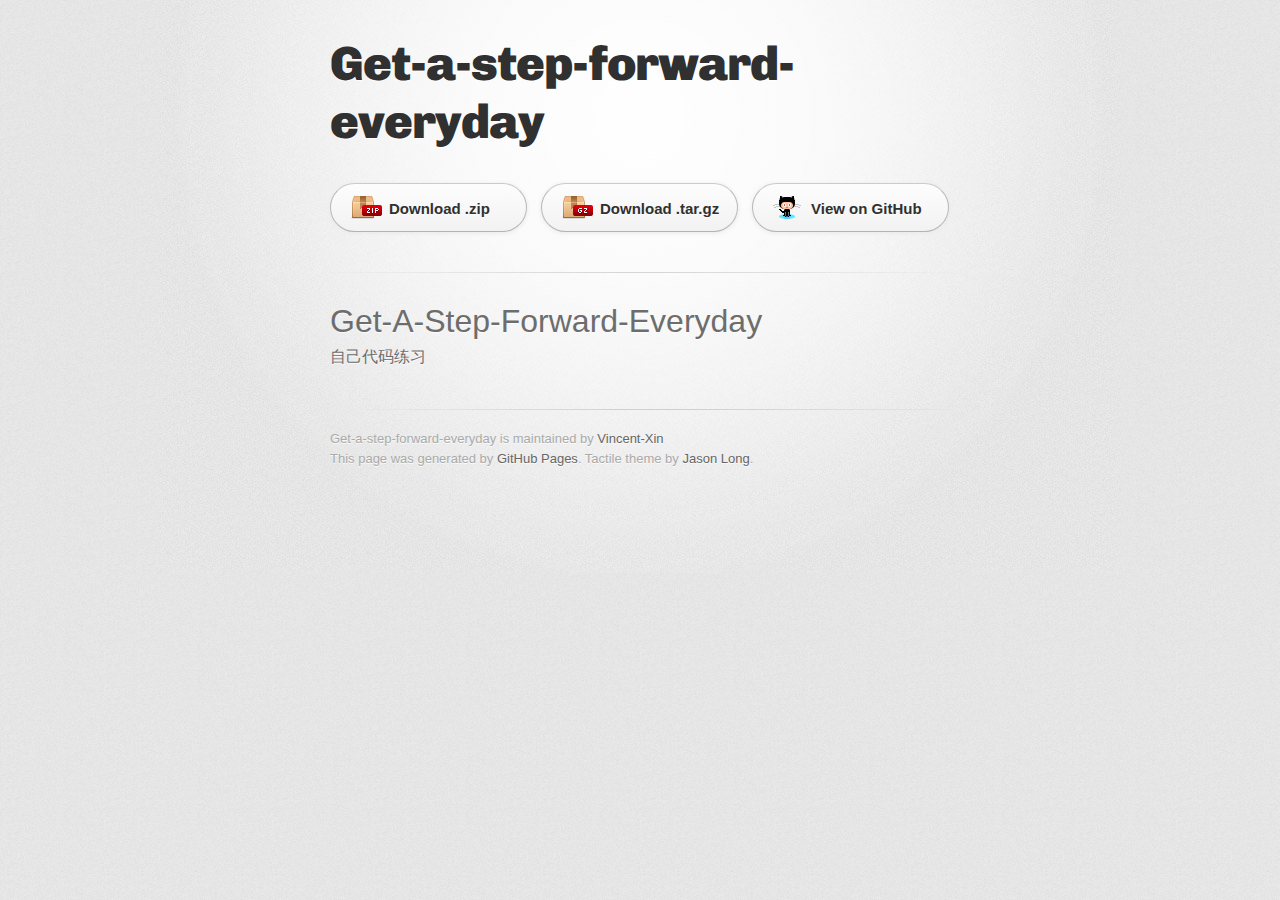
==== index.html @ e9d1990a "Create gh-pages branch via GitHub" ====
<!DOCTYPE html>
<html>
  <head>
    <meta charset='utf-8'>
    <meta http-equiv="X-UA-Compatible" content="chrome=1">
    <link href='https://fonts.googleapis.com/css?family=Chivo:900' rel='stylesheet' type='text/css'>
    <link rel="stylesheet" type="text/css" href="stylesheets/stylesheet.css" media="screen">
    <link rel="stylesheet" type="text/css" href="stylesheets/github-dark.css" media="screen">
    <link rel="stylesheet" type="text/css" href="stylesheets/print.css" media="print">
    <!--[if lt IE 9]>
    <script src="//html5shiv.googlecode.com/svn/trunk/html5.js"></script>
    <![endif]-->
    <title>Get-a-step-forward-everyday by Vincent-Xin</title>
  </head>

  <body>
    <div id="container">
      <div class="inner">

        <header>
          <h1>Get-a-step-forward-everyday</h1>
          <h2></h2>
        </header>

        <section id="downloads" class="clearfix">
          <a href="https://github.com/Vincent-Xin/Get-A-Step-Forward-Everyday/zipball/master" id="download-zip" class="button"><span>Download .zip</span></a>
          <a href="https://github.com/Vincent-Xin/Get-A-Step-Forward-Everyday/tarball/master" id="download-tar-gz" class="button"><span>Download .tar.gz</span></a>
          <a href="https://github.com/Vincent-Xin/Get-A-Step-Forward-Everyday" id="view-on-github" class="button"><span>View on GitHub</span></a>
        </section>

        <hr>

        <section id="main_content">
          <h1>
<a id="get-a-step-forward-everyday" class="anchor" href="#get-a-step-forward-everyday" aria-hidden="true"><span aria-hidden="true" class="octicon octicon-link"></span></a>Get-A-Step-Forward-Everyday</h1>

<p>自己代码练习</p>
        </section>

        <footer>
          Get-a-step-forward-everyday is maintained by <a href="https://github.com/Vincent-Xin">Vincent-Xin</a><br>
          This page was generated by <a href="https://pages.github.com">GitHub Pages</a>. Tactile theme by <a href="https://twitter.com/jasonlong">Jason Long</a>.
        </footer>

        
      </div>
    </div>
  </body>
</html>
---- stylesheets/stylesheet.css ----
/* http://meyerweb.com/eric/tools/css/reset/
   v2.0 | 20110126
   License: none (public domain)
*/
html, body, div, span, applet, object, iframe,
h1, h2, h3, h4, h5, h6, p, blockquote, pre,
a, abbr, acronym, address, big, cite, code,
del, dfn, em, img, ins, kbd, q, s, samp,
small, strike, strong, sub, sup, tt, var,
b, u, i, center,
dl, dt, dd, ol, ul, li,
fieldset, form, label, legend,
table, caption, tbody, tfoot, thead, tr, th, td,
article, aside, canvas, details, embed,
figure, figcaption, footer, header, hgroup,
menu, nav, output, ruby, section, summary,
time, mark, audio, video {
	padding: 0;
	margin: 0;
	font: inherit;
	font-size: 100%;
	vertical-align: baseline;
	border: 0;
}
/* HTML5 display-role reset for older browsers */
article, aside, details, figcaption, figure,
footer, header, hgroup, menu, nav, section {
	display: block;
}
body {
	line-height: 1;
}
ol, ul {
	list-style: none;
}
blockquote, q {
	quotes: none;
}
blockquote:before, blockquote:after,
q:before, q:after {
	content: '';
	content: none;
}
table {
	border-spacing: 0;
	border-collapse: collapse;
}

/* LAYOUT STYLES */
body {
  font-family: 'Helvetica Neue', Helvetica, Arial, serif;
  font-size: 1em;
  line-height: 1.5;
  color: #6d6d6d;
  text-shadow: 0 1px 0 rgba(255, 255, 255, 0.8);
  background: #e7e7e7 url(../images/body-bg.png) 0 0 repeat;
}

a {
  color: #d5000d;
}
a:hover {
  color: #c5000c;
}

header {
  padding-top: 35px;
  padding-bottom: 25px;
}

header h1 {
  font-family: 'Chivo', 'Helvetica Neue', Helvetica, Arial, serif;
  font-size: 48px; font-weight: 900;
  line-height: 1.2;
  color: #303030;
  letter-spacing: -1px;
}

header h2 {
  font-size: 24px;
  font-weight: normal;
  line-height: 1.3;
  color: #aaa;
  letter-spacing: -1px;
}

#container {
  min-height: 595px;
  background: transparent url(../images/highlight-bg.jpg) 50% 0 no-repeat;
}

.inner {
  width: 620px;
  margin: 0 auto;
}

#container .inner img {
  max-width: 100%;
}

#downloads {
  margin-bottom: 40px;
}

a.button {
  display: block;
  float: left;
  width: 179px;
  padding: 12px 8px 12px 8px;
  margin-right: 14px;
  font-size: 15px;
  font-weight: bold;
  line-height: 25px;
  color: #303030;
  background: #fdfdfd; /* Old browsers */
  background: -moz-linear-gradient(top,  #fdfdfd 0%, #f2f2f2 100%); /* FF3.6+ */
  background: -webkit-gradient(linear, left top, left bottom, color-stop(0%,#fdfdfd), color-stop(100%,#f2f2f2)); /* Chrome,Safari4+ */
  background: -webkit-linear-gradient(top,  #fdfdfd 0%,#f2f2f2 100%); /* Chrome10+,Safari5.1+ */
  background: -o-linear-gradient(top,  #fdfdfd 0%,#f2f2f2 100%); /* Opera 11.10+ */
  background: -ms-linear-gradient(top,  #fdfdfd 0%,#f2f2f2 100%); /* IE10+ */
  background: linear-gradient(top,  #fdfdfd 0%,#f2f2f2 100%); /* W3C */
  filter: progid:DXImageTransform.Microsoft.gradient( startColorstr='#fdfdfd', endColorstr='#f2f2f2',GradientType=0 ); /* IE6-9 */
  border-top: solid 1px #cbcbcb;
  border-right: solid 1px #b7b7b7;
  border-bottom: solid 1px #b3b3b3;
  border-left: solid 1px #b7b7b7;
  border-radius: 30px;
  -webkit-box-shadow: 10px 10px 5px #888;
  -moz-box-shadow: 10px 10px 5px #888;
  box-shadow: 0px 1px 5px #e8e8e8;
  -moz-border-radius: 30px;
  -webkit-border-radius: 30px;
}
a.button:hover {
  background: #fafafa; /* Old browsers */
  background: -moz-linear-gradient(top,  #fdfdfd 0%, #f6f6f6 100%); /* FF3.6+ */
  background: -webkit-gradient(linear, left top, left bottom, color-stop(0%,#fdfdfd), color-stop(100%,#f6f6f6)); /* Chrome,Safari4+ */
  background: -webkit-linear-gradient(top,  #fdfdfd 0%,#f6f6f6 100%); /* Chrome10+,Safari5.1+ */
  background: -o-linear-gradient(top,  #fdfdfd 0%,#f6f6f6 100%); /* Opera 11.10+ */
  background: -ms-linear-gradient(top,  #fdfdfd 0%,#f6f6f6 100%); /* IE10+ */
  background: linear-gradient(top,  #fdfdfd 0%,#f6f6f6, 100%); /* W3C */
  filter: progid:DXImageTransform.Microsoft.gradient( startColorstr='#fdfdfd', endColorstr='#f6f6f6',GradientType=0 ); /* IE6-9 */
  border-top: solid 1px #b7b7b7;
  border-right: solid 1px #b3b3b3;
  border-bottom: solid 1px #b3b3b3;
  border-left: solid 1px #b3b3b3;
}

a.button span {
  display: block;
  height: 23px;
  padding-left: 50px;
}

#download-zip span {
  background: transparent url(../images/zip-icon.png) 12px 50% no-repeat;
}
#download-tar-gz span {
  background: transparent url(../images/tar-gz-icon.png) 12px 50% no-repeat;
}
#view-on-github span {
  background: transparent url(../images/octocat-icon.png) 12px 50% no-repeat;
}
#view-on-github {
  margin-right: 0;
}

code, pre {
  margin-bottom: 30px;
  font-family: Monaco, "Bitstream Vera Sans Mono", "Lucida Console", Terminal;
  font-size: 14px;
  color: #222;
}

code {
  padding: 0 3px;
  background-color: #f2f2f2;
  border: solid 1px #ddd;
}

pre {
  padding: 20px;
  overflow: auto;
  color: #f2f2f2;
  text-shadow: none;
  background: #303030;
}
pre code {
  padding: 0;
  color: #f2f2f2;
  background-color: #303030;
  border: none;
}

ul, ol, dl {
  margin-bottom: 20px;
}


/* COMMON STYLES */

hr {
  height: 1px;
  padding-bottom: 1em;
  margin-top: 1em;
  line-height: 1px;
  background: transparent url('../images/hr.png') 50% 0 no-repeat;
  border: none;
}

strong {
  font-weight: bold;
}

em {
  font-style: italic;
}

table {
  width: 100%;
  border: 1px solid #ebebeb;
}

th {
  font-weight: 500;
}

td {
  font-weight: 300;
  text-align: center;
  border: 1px solid #ebebeb;
}

form {
  padding: 20px;
  background: #f2f2f2;

}


/* GENERAL ELEMENT TYPE STYLES */

h1 {
  font-size: 32px;
}

h2 {
  margin-bottom: 8px;
  font-size: 22px;
  font-weight: bold;
  color: #303030;
}

h3 {
  margin-bottom: 8px;
  font-size: 18px;
  font-weight: bold;
  color: #d5000d;
}

h4 {
  font-size: 16px;
  font-weight: bold;
  color: #303030;
}

h5 {
  font-size: 1em;
  color: #303030;
}

h6 {
  font-size: .8em;
  color: #303030;
}

p {
  margin-bottom: 20px;
  font-weight: 300;
}

a {
  text-decoration: none;
}

p a {
  font-weight: 400;
}

blockquote {
  padding: 0 0 0 30px;
  margin-bottom: 20px;
  font-size: 1.6em;
  border-left: 10px solid #e9e9e9;
}

ul li {
  list-style-position: inside;
  list-style: disc;
  padding-left: 20px;
}

ol li {
  list-style-position: inside;
  list-style: decimal;
  padding-left: 3px;
}

dl dt {
  color: #303030;
}

footer {
  padding-top: 20px;
  padding-bottom: 30px;
  margin-top: 40px;
  font-size: 13px;
  color: #aaa;
  background: transparent url('../images/hr.png') 0 0 no-repeat;
}

footer a {
  color: #666;
}
footer a:hover {
  color: #444;
}

/* MISC */
.clearfix:after {
  display: block;
  height: 0;
  clear: both;
  visibility: hidden;
  content: '.';
}

.clearfix {display: inline-block;}
* html .clearfix {height: 1%;}
.clearfix {display: block;}

/* #Media Queries
================================================== */

/* Smaller than standard 960 (devices and browsers) */
@media only screen and (max-width: 959px) { }

/* Tablet Portrait size to standard 960 (devices and browsers) */
@media only screen and (min-width: 768px) and (max-width: 959px) { }

/* All Mobile Sizes (devices and browser) */
@media only screen and (max-width: 767px) {
  header {
    padding-top: 10px;
    padding-bottom: 10px;
  }
  #downloads {
    margin-bottom: 25px;
  }
  #download-zip, #download-tar-gz {
    display: none;
  }
  .inner {
    width: 94%;
    margin: 0 auto;
  }
}

/* Mobile Landscape Size to Tablet Portrait (devices and browsers) */
@media only screen and (min-width: 480px) and (max-width: 767px) { }

/* Mobile Portrait Size to Mobile Landscape Size (devices and browsers) */
@media only screen and (max-width: 479px) { }
---- stylesheets/github-dark.css ----
/*
The MIT License (MIT)

Copyright (c) 2016 GitHub, Inc.

Permission is hereby granted, free of charge, to any person obtaining a copy
of this software and associated documentation files (the "Software"), to deal
in the Software without restriction, including without limitation the rights
to use, copy, modify, merge, publish, distribute, sublicense, and/or sell
copies of the Software, and to permit persons to whom the Software is
furnished to do so, subject to the following conditions:

The above copyright notice and this permission notice shall be included in all
copies or substantial portions of the Software.

THE SOFTWARE IS PROVIDED "AS IS", WITHOUT WARRANTY OF ANY KIND, EXPRESS OR
IMPLIED, INCLUDING BUT NOT LIMITED TO THE WARRANTIES OF MERCHANTABILITY,
FITNESS FOR A PARTICULAR PURPOSE AND NONINFRINGEMENT. IN NO EVENT SHALL THE
AUTHORS OR COPYRIGHT HOLDERS BE LIABLE FOR ANY CLAIM, DAMAGES OR OTHER
LIABILITY, WHETHER IN AN ACTION OF CONTRACT, TORT OR OTHERWISE, ARISING FROM,
OUT OF OR IN CONNECTION WITH THE SOFTWARE OR THE USE OR OTHER DEALINGS IN THE
SOFTWARE.

*/

.pl-c /* comment */ {
  color: #969896;
}

.pl-c1 /* constant, variable.other.constant, support, meta.property-name, support.constant, support.variable, meta.module-reference, markup.raw, meta.diff.header */,
.pl-s .pl-v /* string variable */ {
  color: #0099cd;
}

.pl-e /* entity */,
.pl-en /* entity.name */ {
  color: #9774cb;
}

.pl-smi /* variable.parameter.function, storage.modifier.package, storage.modifier.import, storage.type.java, variable.other */,
.pl-s .pl-s1 /* string source */ {
  color: #ddd;
}

.pl-ent /* entity.name.tag */ {
  color: #7bcc72;
}

.pl-k /* keyword, storage, storage.type */ {
  color: #cc2372;
}

.pl-s /* string */,
.pl-pds /* punctuation.definition.string, string.regexp.character-class */,
.pl-s .pl-pse .pl-s1 /* string punctuation.section.embedded source */,
.pl-sr /* string.regexp */,
.pl-sr .pl-cce /* string.regexp constant.character.escape */,
.pl-sr .pl-sre /* string.regexp source.ruby.embedded */,
.pl-sr .pl-sra /* string.regexp string.regexp.arbitrary-repitition */ {
  color: #3c66e2;
}

.pl-v /* variable */ {
  color: #fb8764;
}

.pl-id /* invalid.deprecated */ {
  color: #e63525;
}

.pl-ii /* invalid.illegal */ {
  color: #f8f8f8;
  background-color: #e63525;
}

.pl-sr .pl-cce /* string.regexp constant.character.escape */ {
  font-weight: bold;
  color: #7bcc72;
}

.pl-ml /* markup.list */ {
  color: #c26b2b;
}

.pl-mh /* markup.heading */,
.pl-mh .pl-en /* markup.heading entity.name */,
.pl-ms /* meta.separator */ {
  font-weight: bold;
  color: #264ec5;
}

.pl-mq /* markup.quote */ {
  color: #00acac;
}

.pl-mi /* markup.italic */ {
  font-style: italic;
  color: #ddd;
}

.pl-mb /* markup.bold */ {
  font-weight: bold;
  color: #ddd;
}

.pl-md /* markup.deleted, meta.diff.header.from-file */ {
  color: #bd2c00;
  background-color: #ffecec;
}

.pl-mi1 /* markup.inserted, meta.diff.header.to-file */ {
  color: #55a532;
  background-color: #eaffea;
}

.pl-mdr /* meta.diff.range */ {
  font-weight: bold;
  color: #9774cb;
}

.pl-mo /* meta.output */ {
  color: #264ec5;
}
---- stylesheets/print.css ----
html, body, div, span, applet, object, iframe,
h1, h2, h3, h4, h5, h6, p, blockquote, pre,
a, abbr, acronym, address, big, cite, code,
del, dfn, em, img, ins, kbd, q, s, samp,
small, strike, strong, sub, sup, tt, var,
b, u, i, center,
dl, dt, dd, ol, ul, li,
fieldset, form, label, legend,
table, caption, tbody, tfoot, thead, tr, th, td,
article, aside, canvas, details, embed,
figure, figcaption, footer, header, hgroup,
menu, nav, output, ruby, section, summary,
time, mark, audio, video {
  padding: 0;
  margin: 0;
  font: inherit;
  font-size: 100%;
  vertical-align: baseline;
  border: 0;
}
/* HTML5 display-role reset for older browsers */
article, aside, details, figcaption, figure,
footer, header, hgroup, menu, nav, section {
  display: block;
}
body {
  line-height: 1;
}
ol, ul {
  list-style: none;
}
blockquote, q {
  quotes: none;
}
blockquote:before, blockquote:after,
q:before, q:after {
  content: '';
  content: none;
}
table {
  border-spacing: 0;
  border-collapse: collapse;
}
body {
  font-family: 'Helvetica Neue', Helvetica, Arial, serif;
  font-size: 13px;
  line-height: 1.5;
  color: #000;
}

a {
  font-weight: bold;
  color: #d5000d;
}

header {
  padding-top: 35px;
  padding-bottom: 10px;
}

header h1 {
  font-size: 48px;
  font-weight: bold;
  line-height: 1.2;
  color: #303030;
  letter-spacing: -1px;
}

header h2 {
  font-size: 24px;
  font-weight: normal;
  line-height: 1.3;
  color: #aaa;
  letter-spacing: -1px;
}
#downloads {
  display: none;
}
#main_content {
  padding-top: 20px;
}

code, pre {
  margin-bottom: 30px;
  font-family: Monaco, "Bitstream Vera Sans Mono", "Lucida Console", Terminal;
  font-size: 12px;
  color: #222;
}

code {
  padding: 0 3px;
}

pre {
  padding: 20px;
  overflow: auto;
  border: solid 1px #ddd;
}
pre code {
  padding: 0;
}

ul, ol, dl {
  margin-bottom: 20px;
}


/* COMMON STYLES */

table {
  width: 100%;
  border: 1px solid #ebebeb;
}

th {
  font-weight: 500;
}

td {
  font-weight: 300;
  text-align: center;
  border: 1px solid #ebebeb;
}

form {
  padding: 20px;
  background: #f2f2f2;

}


/* GENERAL ELEMENT TYPE STYLES */

h1 {
  font-size: 2.8em;
}

h2 {
  margin-bottom: 8px;
  font-size: 22px;
  font-weight: bold;
  color: #303030;
}

h3 {
  margin-bottom: 8px;
  font-size: 18px;
  font-weight: bold;
  color: #d5000d;
}

h4 {
  font-size: 16px;
  font-weight: bold;
  color: #303030;
}

h5 {
  font-size: 1em;
  color: #303030;
}

h6 {
  font-size: .8em;
  color: #303030;
}

p {
  margin-bottom: 20px;
  font-weight: 300;
}

a {
  text-decoration: none;
}

p a {
  font-weight: 400;
}

blockquote {
  padding: 0 0 0 30px;
  margin-bottom: 20px;
  font-size: 1.6em;
  border-left: 10px solid #e9e9e9;
}

ul li {
  list-style-position: inside;
  list-style: disc;
  padding-left: 20px;
}

ol li {
  list-style-position: inside;
  list-style: decimal;
  padding-left: 3px;
}

dl dd {
  font-style: italic;
  font-weight: 100;
}

footer {
  padding-top: 20px;
  padding-bottom: 30px;
  margin-top: 40px;
  font-size: 13px;
  color: #aaa;
}

footer a {
  color: #666;
}

/* MISC */
.clearfix:after {
  display: block;
  height: 0;
  clear: both;
  visibility: hidden;
  content: '.';
}

.clearfix {display: inline-block;}
* html .clearfix {height: 1%;}
.clearfix {display: block;}
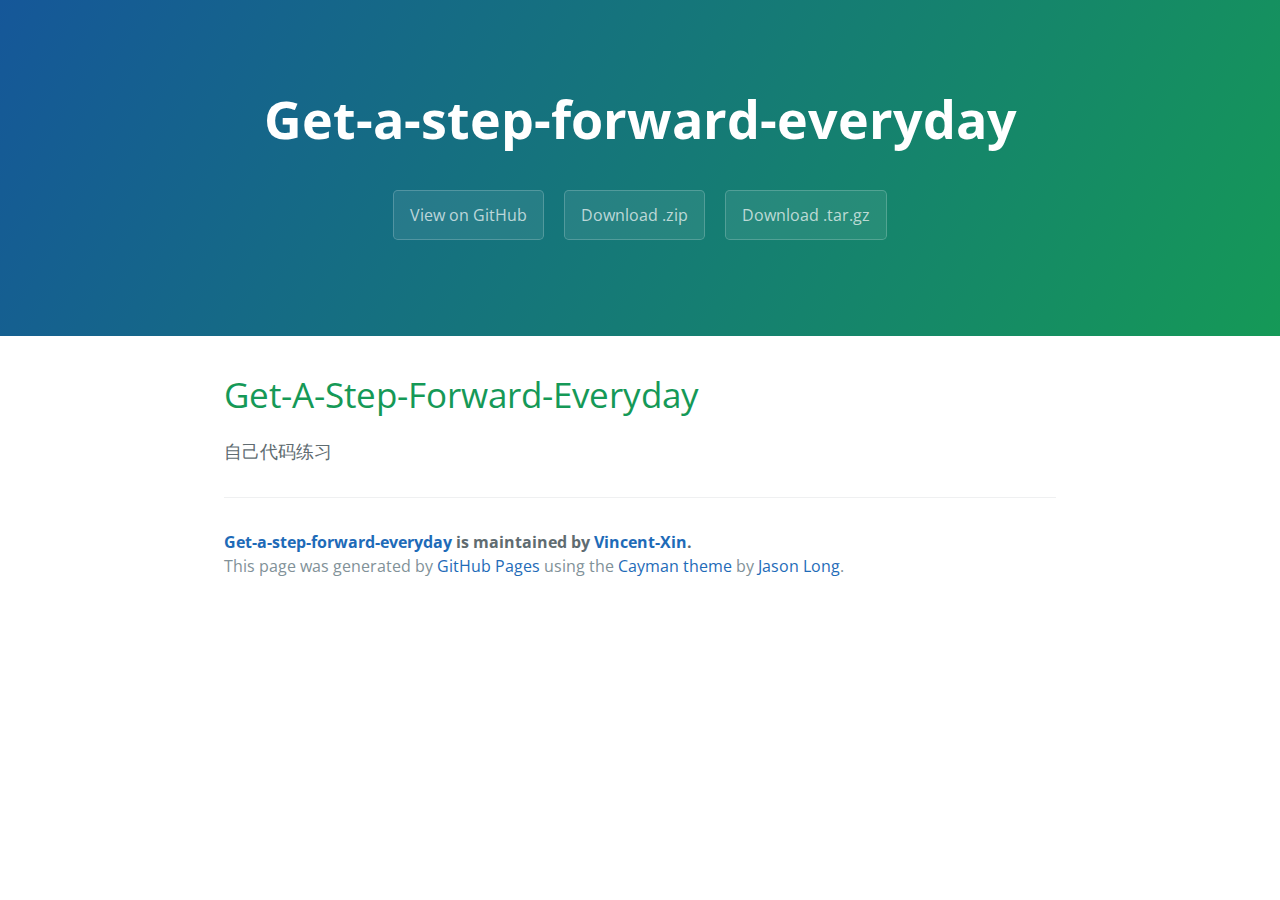
==== commit 42910609: "Create gh-pages branch via GitHub" ====
--- a/index.html
+++ b/index.html
@@ -1,49 +1,37 @@
 <!DOCTYPE html>
-<html>
+<html lang="en-us">
   <head>
-    <meta charset='utf-8'>
-    <meta http-equiv="X-UA-Compatible" content="chrome=1">
-    <link href='https://fonts.googleapis.com/css?family=Chivo:900' rel='stylesheet' type='text/css'>
+    <meta charset="UTF-8">
+    <title>Get-a-step-forward-everyday by Vincent-Xin</title>
+    <meta name="viewport" content="width=device-width, initial-scale=1">
+    <link rel="stylesheet" type="text/css" href="stylesheets/normalize.css" media="screen">
+    <link href='https://fonts.googleapis.com/css?family=Open+Sans:400,700' rel='stylesheet' type='text/css'>
     <link rel="stylesheet" type="text/css" href="stylesheets/stylesheet.css" media="screen">
-    <link rel="stylesheet" type="text/css" href="stylesheets/github-dark.css" media="screen">
-    <link rel="stylesheet" type="text/css" href="stylesheets/print.css" media="print">
-    <!--[if lt IE 9]>
-    <script src="//html5shiv.googlecode.com/svn/trunk/html5.js"></script>
-    <![endif]-->
-    <title>Get-a-step-forward-everyday by Vincent-Xin</title>
+    <link rel="stylesheet" type="text/css" href="stylesheets/github-light.css" media="screen">
   </head>
+  <body>
+    <section class="page-header">
+      <h1 class="project-name">Get-a-step-forward-everyday</h1>
+      <h2 class="project-tagline"></h2>
+      <a href="https://github.com/Vincent-Xin/Get-A-Step-Forward-Everyday" class="btn">View on GitHub</a>
+      <a href="https://github.com/Vincent-Xin/Get-A-Step-Forward-Everyday/zipball/master" class="btn">Download .zip</a>
+      <a href="https://github.com/Vincent-Xin/Get-A-Step-Forward-Everyday/tarball/master" class="btn">Download .tar.gz</a>
+    </section>
 
-  <body>
-    <div id="container">
-      <div class="inner">
-
-        <header>
-          <h1>Get-a-step-forward-everyday</h1>
-          <h2></h2>
-        </header>
-
-        <section id="downloads" class="clearfix">
-          <a href="https://github.com/Vincent-Xin/Get-A-Step-Forward-Everyday/zipball/master" id="download-zip" class="button"><span>Download .zip</span></a>
-          <a href="https://github.com/Vincent-Xin/Get-A-Step-Forward-Everyday/tarball/master" id="download-tar-gz" class="button"><span>Download .tar.gz</span></a>
-          <a href="https://github.com/Vincent-Xin/Get-A-Step-Forward-Everyday" id="view-on-github" class="button"><span>View on GitHub</span></a>
-        </section>
-
-        <hr>
-
-        <section id="main_content">
-          <h1>
+    <section class="main-content">
+      <h1>
 <a id="get-a-step-forward-everyday" class="anchor" href="#get-a-step-forward-everyday" aria-hidden="true"><span aria-hidden="true" class="octicon octicon-link"></span></a>Get-A-Step-Forward-Everyday</h1>
 
 <p>自己代码练习</p>
-        </section>
 
-        <footer>
-          Get-a-step-forward-everyday is maintained by <a href="https://github.com/Vincent-Xin">Vincent-Xin</a><br>
-          This page was generated by <a href="https://pages.github.com">GitHub Pages</a>. Tactile theme by <a href="https://twitter.com/jasonlong">Jason Long</a>.
-        </footer>
+      <footer class="site-footer">
+        <span class="site-footer-owner"><a href="https://github.com/Vincent-Xin/Get-A-Step-Forward-Everyday">Get-a-step-forward-everyday</a> is maintained by <a href="https://github.com/Vincent-Xin">Vincent-Xin</a>.</span>
 
-        
-      </div>
-    </div>
+        <span class="site-footer-credits">This page was generated by <a href="https://pages.github.com">GitHub Pages</a> using the <a href="https://github.com/jasonlong/cayman-theme">Cayman theme</a> by <a href="https://twitter.com/jasonlong">Jason Long</a>.</span>
+      </footer>
+
+    </section>
+
+  
   </body>
 </html>
--- a/stylesheets/stylesheet.css
+++ b/stylesheets/stylesheet.css
@@ -1,373 +1,245 @@
-/* http://meyerweb.com/eric/tools/css/reset/
-   v2.0 | 20110126
-   License: none (public domain)
-*/
-html, body, div, span, applet, object, iframe,
-h1, h2, h3, h4, h5, h6, p, blockquote, pre,
-a, abbr, acronym, address, big, cite, code,
-del, dfn, em, img, ins, kbd, q, s, samp,
-small, strike, strong, sub, sup, tt, var,
-b, u, i, center,
-dl, dt, dd, ol, ul, li,
-fieldset, form, label, legend,
-table, caption, tbody, tfoot, thead, tr, th, td,
-article, aside, canvas, details, embed,
-figure, figcaption, footer, header, hgroup,
-menu, nav, output, ruby, section, summary,
-time, mark, audio, video {
-	padding: 0;
-	margin: 0;
-	font: inherit;
-	font-size: 100%;
-	vertical-align: baseline;
-	border: 0;
-}
-/* HTML5 display-role reset for older browsers */
-article, aside, details, figcaption, figure,
-footer, header, hgroup, menu, nav, section {
-	display: block;
-}
+* {
+  box-sizing: border-box; }
+
 body {
-	line-height: 1;
-}
-ol, ul {
-	list-style: none;
-}
-blockquote, q {
-	quotes: none;
-}
-blockquote:before, blockquote:after,
-q:before, q:after {
-	content: '';
-	content: none;
-}
-table {
-	border-spacing: 0;
-	border-collapse: collapse;
-}
-
-/* LAYOUT STYLES */
-body {
-  font-family: 'Helvetica Neue', Helvetica, Arial, serif;
-  font-size: 1em;
+  padding: 0;
+  margin: 0;
+  font-family: "Open Sans", "Helvetica Neue", Helvetica, Arial, sans-serif;
+  font-size: 16px;
   line-height: 1.5;
-  color: #6d6d6d;
-  text-shadow: 0 1px 0 rgba(255, 255, 255, 0.8);
-  background: #e7e7e7 url(../images/body-bg.png) 0 0 repeat;
-}
+  color: #606c71; }
 
 a {
-  color: #d5000d;
-}
-a:hover {
-  color: #c5000c;
-}
-
-header {
-  padding-top: 35px;
-  padding-bottom: 25px;
-}
-
-header h1 {
-  font-family: 'Chivo', 'Helvetica Neue', Helvetica, Arial, serif;
-  font-size: 48px; font-weight: 900;
-  line-height: 1.2;
-  color: #303030;
-  letter-spacing: -1px;
-}
-
-header h2 {
-  font-size: 24px;
+  color: #1e6bb8;
+  text-decoration: none; }
+  a:hover {
+    text-decoration: underline; }
+
+.btn {
+  display: inline-block;
+  margin-bottom: 1rem;
+  color: rgba(255, 255, 255, 0.7);
+  background-color: rgba(255, 255, 255, 0.08);
+  border-color: rgba(255, 255, 255, 0.2);
+  border-style: solid;
+  border-width: 1px;
+  border-radius: 0.3rem;
+  transition: color 0.2s, background-color 0.2s, border-color 0.2s; }
+  .btn + .btn {
+    margin-left: 1rem; }
+
+.btn:hover {
+  color: rgba(255, 255, 255, 0.8);
+  text-decoration: none;
+  background-color: rgba(255, 255, 255, 0.2);
+  border-color: rgba(255, 255, 255, 0.3); }
+
+@media screen and (min-width: 64em) {
+  .btn {
+    padding: 0.75rem 1rem; } }
+
+@media screen and (min-width: 42em) and (max-width: 64em) {
+  .btn {
+    padding: 0.6rem 0.9rem;
+    font-size: 0.9rem; } }
+
+@media screen and (max-width: 42em) {
+  .btn {
+    display: block;
+    width: 100%;
+    padding: 0.75rem;
+    font-size: 0.9rem; }
+    .btn + .btn {
+      margin-top: 1rem;
+      margin-left: 0; } }
+
+.page-header {
+  color: #fff;
+  text-align: center;
+  background-color: #159957;
+  background-image: linear-gradient(120deg, #155799, #159957); }
+
+@media screen and (min-width: 64em) {
+  .page-header {
+    padding: 5rem 6rem; } }
+
+@media screen and (min-width: 42em) and (max-width: 64em) {
+  .page-header {
+    padding: 3rem 4rem; } }
+
+@media screen and (max-width: 42em) {
+  .page-header {
+    padding: 2rem 1rem; } }
+
+.project-name {
+  margin-top: 0;
+  margin-bottom: 0.1rem; }
+
+@media screen and (min-width: 64em) {
+  .project-name {
+    font-size: 3.25rem; } }
+
+@media screen and (min-width: 42em) and (max-width: 64em) {
+  .project-name {
+    font-size: 2.25rem; } }
+
+@media screen and (max-width: 42em) {
+  .project-name {
+    font-size: 1.75rem; } }
+
+.project-tagline {
+  margin-bottom: 2rem;
   font-weight: normal;
-  line-height: 1.3;
-  color: #aaa;
-  letter-spacing: -1px;
-}
-
-#container {
-  min-height: 595px;
-  background: transparent url(../images/highlight-bg.jpg) 50% 0 no-repeat;
-}
-
-.inner {
-  width: 620px;
-  margin: 0 auto;
-}
-
-#container .inner img {
-  max-width: 100%;
-}
-
-#downloads {
-  margin-bottom: 40px;
-}
-
-a.button {
+  opacity: 0.7; }
+
+@media screen and (min-width: 64em) {
+  .project-tagline {
+    font-size: 1.25rem; } }
+
+@media screen and (min-width: 42em) and (max-width: 64em) {
+  .project-tagline {
+    font-size: 1.15rem; } }
+
+@media screen and (max-width: 42em) {
+  .project-tagline {
+    font-size: 1rem; } }
+
+.main-content :first-child {
+  margin-top: 0; }
+.main-content img {
+  max-width: 100%; }
+.main-content h1, .main-content h2, .main-content h3, .main-content h4, .main-content h5, .main-content h6 {
+  margin-top: 2rem;
+  margin-bottom: 1rem;
+  font-weight: normal;
+  color: #159957; }
+.main-content p {
+  margin-bottom: 1em; }
+.main-content code {
+  padding: 2px 4px;
+  font-family: Consolas, "Liberation Mono", Menlo, Courier, monospace;
+  font-size: 0.9rem;
+  color: #383e41;
+  background-color: #f3f6fa;
+  border-radius: 0.3rem; }
+.main-content pre {
+  padding: 0.8rem;
+  margin-top: 0;
+  margin-bottom: 1rem;
+  font: 1rem Consolas, "Liberation Mono", Menlo, Courier, monospace;
+  color: #567482;
+  word-wrap: normal;
+  background-color: #f3f6fa;
+  border: solid 1px #dce6f0;
+  border-radius: 0.3rem; }
+  .main-content pre > code {
+    padding: 0;
+    margin: 0;
+    font-size: 0.9rem;
+    color: #567482;
+    word-break: normal;
+    white-space: pre;
+    background: transparent;
+    border: 0; }
+.main-content .highlight {
+  margin-bottom: 1rem; }
+  .main-content .highlight pre {
+    margin-bottom: 0;
+    word-break: normal; }
+.main-content .highlight pre, .main-content pre {
+  padding: 0.8rem;
+  overflow: auto;
+  font-size: 0.9rem;
+  line-height: 1.45;
+  border-radius: 0.3rem; }
+.main-content pre code, .main-content pre tt {
+  display: inline;
+  max-width: initial;
+  padding: 0;
+  margin: 0;
+  overflow: initial;
+  line-height: inherit;
+  word-wrap: normal;
+  background-color: transparent;
+  border: 0; }
+  .main-content pre code:before, .main-content pre code:after, .main-content pre tt:before, .main-content pre tt:after {
+    content: normal; }
+.main-content ul, .main-content ol {
+  margin-top: 0; }
+.main-content blockquote {
+  padding: 0 1rem;
+  margin-left: 0;
+  color: #819198;
+  border-left: 0.3rem solid #dce6f0; }
+  .main-content blockquote > :first-child {
+    margin-top: 0; }
+  .main-content blockquote > :last-child {
+    margin-bottom: 0; }
+.main-content table {
   display: block;
-  float: left;
-  width: 179px;
-  padding: 12px 8px 12px 8px;
-  margin-right: 14px;
-  font-size: 15px;
-  font-weight: bold;
-  line-height: 25px;
-  color: #303030;
-  background: #fdfdfd; /* Old browsers */
-  background: -moz-linear-gradient(top,  #fdfdfd 0%, #f2f2f2 100%); /* FF3.6+ */
-  background: -webkit-gradient(linear, left top, left bottom, color-stop(0%,#fdfdfd), color-stop(100%,#f2f2f2)); /* Chrome,Safari4+ */
-  background: -webkit-linear-gradient(top,  #fdfdfd 0%,#f2f2f2 100%); /* Chrome10+,Safari5.1+ */
-  background: -o-linear-gradient(top,  #fdfdfd 0%,#f2f2f2 100%); /* Opera 11.10+ */
-  background: -ms-linear-gradient(top,  #fdfdfd 0%,#f2f2f2 100%); /* IE10+ */
-  background: linear-gradient(top,  #fdfdfd 0%,#f2f2f2 100%); /* W3C */
-  filter: progid:DXImageTransform.Microsoft.gradient( startColorstr='#fdfdfd', endColorstr='#f2f2f2',GradientType=0 ); /* IE6-9 */
-  border-top: solid 1px #cbcbcb;
-  border-right: solid 1px #b7b7b7;
-  border-bottom: solid 1px #b3b3b3;
-  border-left: solid 1px #b7b7b7;
-  border-radius: 30px;
-  -webkit-box-shadow: 10px 10px 5px #888;
-  -moz-box-shadow: 10px 10px 5px #888;
-  box-shadow: 0px 1px 5px #e8e8e8;
-  -moz-border-radius: 30px;
-  -webkit-border-radius: 30px;
-}
-a.button:hover {
-  background: #fafafa; /* Old browsers */
-  background: -moz-linear-gradient(top,  #fdfdfd 0%, #f6f6f6 100%); /* FF3.6+ */
-  background: -webkit-gradient(linear, left top, left bottom, color-stop(0%,#fdfdfd), color-stop(100%,#f6f6f6)); /* Chrome,Safari4+ */
-  background: -webkit-linear-gradient(top,  #fdfdfd 0%,#f6f6f6 100%); /* Chrome10+,Safari5.1+ */
-  background: -o-linear-gradient(top,  #fdfdfd 0%,#f6f6f6 100%); /* Opera 11.10+ */
-  background: -ms-linear-gradient(top,  #fdfdfd 0%,#f6f6f6 100%); /* IE10+ */
-  background: linear-gradient(top,  #fdfdfd 0%,#f6f6f6, 100%); /* W3C */
-  filter: progid:DXImageTransform.Microsoft.gradient( startColorstr='#fdfdfd', endColorstr='#f6f6f6',GradientType=0 ); /* IE6-9 */
-  border-top: solid 1px #b7b7b7;
-  border-right: solid 1px #b3b3b3;
-  border-bottom: solid 1px #b3b3b3;
-  border-left: solid 1px #b3b3b3;
-}
-
-a.button span {
+  width: 100%;
+  overflow: auto;
+  word-break: normal;
+  word-break: keep-all; }
+  .main-content table th {
+    font-weight: bold; }
+  .main-content table th, .main-content table td {
+    padding: 0.5rem 1rem;
+    border: 1px solid #e9ebec; }
+.main-content dl {
+  padding: 0; }
+  .main-content dl dt {
+    padding: 0;
+    margin-top: 1rem;
+    font-size: 1rem;
+    font-weight: bold; }
+  .main-content dl dd {
+    padding: 0;
+    margin-bottom: 1rem; }
+.main-content hr {
+  height: 2px;
+  padding: 0;
+  margin: 1rem 0;
+  background-color: #eff0f1;
+  border: 0; }
+
+@media screen and (min-width: 64em) {
+  .main-content {
+    max-width: 64rem;
+    padding: 2rem 6rem;
+    margin: 0 auto;
+    font-size: 1.1rem; } }
+
+@media screen and (min-width: 42em) and (max-width: 64em) {
+  .main-content {
+    padding: 2rem 4rem;
+    font-size: 1.1rem; } }
+
+@media screen and (max-width: 42em) {
+  .main-content {
+    padding: 2rem 1rem;
+    font-size: 1rem; } }
+
+.site-footer {
+  padding-top: 2rem;
+  margin-top: 2rem;
+  border-top: solid 1px #eff0f1; }
+
+.site-footer-owner {
   display: block;
-  height: 23px;
-  padding-left: 50px;
-}
-
-#download-zip span {
-  background: transparent url(../images/zip-icon.png) 12px 50% no-repeat;
-}
-#download-tar-gz span {
-  background: transparent url(../images/tar-gz-icon.png) 12px 50% no-repeat;
-}
-#view-on-github span {
-  background: transparent url(../images/octocat-icon.png) 12px 50% no-repeat;
-}
-#view-on-github {
-  margin-right: 0;
-}
-
-code, pre {
-  margin-bottom: 30px;
-  font-family: Monaco, "Bitstream Vera Sans Mono", "Lucida Console", Terminal;
-  font-size: 14px;
-  color: #222;
-}
-
-code {
-  padding: 0 3px;
-  background-color: #f2f2f2;
-  border: solid 1px #ddd;
-}
-
-pre {
-  padding: 20px;
-  overflow: auto;
-  color: #f2f2f2;
-  text-shadow: none;
-  background: #303030;
-}
-pre code {
-  padding: 0;
-  color: #f2f2f2;
-  background-color: #303030;
-  border: none;
-}
-
-ul, ol, dl {
-  margin-bottom: 20px;
-}
-
-
-/* COMMON STYLES */
-
-hr {
-  height: 1px;
-  padding-bottom: 1em;
-  margin-top: 1em;
-  line-height: 1px;
-  background: transparent url('../images/hr.png') 50% 0 no-repeat;
-  border: none;
-}
-
-strong {
-  font-weight: bold;
-}
-
-em {
-  font-style: italic;
-}
-
-table {
-  width: 100%;
-  border: 1px solid #ebebeb;
-}
-
-th {
-  font-weight: 500;
-}
-
-td {
-  font-weight: 300;
-  text-align: center;
-  border: 1px solid #ebebeb;
-}
-
-form {
-  padding: 20px;
-  background: #f2f2f2;
-
-}
-
-
-/* GENERAL ELEMENT TYPE STYLES */
-
-h1 {
-  font-size: 32px;
-}
-
-h2 {
-  margin-bottom: 8px;
-  font-size: 22px;
-  font-weight: bold;
-  color: #303030;
-}
-
-h3 {
-  margin-bottom: 8px;
-  font-size: 18px;
-  font-weight: bold;
-  color: #d5000d;
-}
-
-h4 {
-  font-size: 16px;
-  font-weight: bold;
-  color: #303030;
-}
-
-h5 {
-  font-size: 1em;
-  color: #303030;
-}
-
-h6 {
-  font-size: .8em;
-  color: #303030;
-}
-
-p {
-  margin-bottom: 20px;
-  font-weight: 300;
-}
-
-a {
-  text-decoration: none;
-}
-
-p a {
-  font-weight: 400;
-}
-
-blockquote {
-  padding: 0 0 0 30px;
-  margin-bottom: 20px;
-  font-size: 1.6em;
-  border-left: 10px solid #e9e9e9;
-}
-
-ul li {
-  list-style-position: inside;
-  list-style: disc;
-  padding-left: 20px;
-}
-
-ol li {
-  list-style-position: inside;
-  list-style: decimal;
-  padding-left: 3px;
-}
-
-dl dt {
-  color: #303030;
-}
-
-footer {
-  padding-top: 20px;
-  padding-bottom: 30px;
-  margin-top: 40px;
-  font-size: 13px;
-  color: #aaa;
-  background: transparent url('../images/hr.png') 0 0 no-repeat;
-}
-
-footer a {
-  color: #666;
-}
-footer a:hover {
-  color: #444;
-}
-
-/* MISC */
-.clearfix:after {
-  display: block;
-  height: 0;
-  clear: both;
-  visibility: hidden;
-  content: '.';
-}
-
-.clearfix {display: inline-block;}
-* html .clearfix {height: 1%;}
-.clearfix {display: block;}
-
-/* #Media Queries
-================================================== */
-
-/* Smaller than standard 960 (devices and browsers) */
-@media only screen and (max-width: 959px) { }
-
-/* Tablet Portrait size to standard 960 (devices and browsers) */
-@media only screen and (min-width: 768px) and (max-width: 959px) { }
-
-/* All Mobile Sizes (devices and browser) */
-@media only screen and (max-width: 767px) {
-  header {
-    padding-top: 10px;
-    padding-bottom: 10px;
-  }
-  #downloads {
-    margin-bottom: 25px;
-  }
-  #download-zip, #download-tar-gz {
-    display: none;
-  }
-  .inner {
-    width: 94%;
-    margin: 0 auto;
-  }
-}
-
-/* Mobile Landscape Size to Tablet Portrait (devices and browsers) */
-@media only screen and (min-width: 480px) and (max-width: 767px) { }
-
-/* Mobile Portrait Size to Mobile Landscape Size (devices and browsers) */
-@media only screen and (max-width: 479px) { }
+  font-weight: bold; }
+
+.site-footer-credits {
+  color: #819198; }
+
+@media screen and (min-width: 64em) {
+  .site-footer {
+    font-size: 1rem; } }
+
+@media screen and (min-width: 42em) and (max-width: 64em) {
+  .site-footer {
+    font-size: 1rem; } }
+
+@media screen and (max-width: 42em) {
+  .site-footer {
+    font-size: 0.9rem; } }
--- a/stylesheets/github-light.css
+++ b/stylesheets/github-light.css
@@ -0,0 +1,124 @@
+/*
+The MIT License (MIT)
+
+Copyright (c) 2016 GitHub, Inc.
+
+Permission is hereby granted, free of charge, to any person obtaining a copy
+of this software and associated documentation files (the "Software"), to deal
+in the Software without restriction, including without limitation the rights
+to use, copy, modify, merge, publish, distribute, sublicense, and/or sell
+copies of the Software, and to permit persons to whom the Software is
+furnished to do so, subject to the following conditions:
+
+The above copyright notice and this permission notice shall be included in all
+copies or substantial portions of the Software.
+
+THE SOFTWARE IS PROVIDED "AS IS", WITHOUT WARRANTY OF ANY KIND, EXPRESS OR
+IMPLIED, INCLUDING BUT NOT LIMITED TO THE WARRANTIES OF MERCHANTABILITY,
+FITNESS FOR A PARTICULAR PURPOSE AND NONINFRINGEMENT. IN NO EVENT SHALL THE
+AUTHORS OR COPYRIGHT HOLDERS BE LIABLE FOR ANY CLAIM, DAMAGES OR OTHER
+LIABILITY, WHETHER IN AN ACTION OF CONTRACT, TORT OR OTHERWISE, ARISING FROM,
+OUT OF OR IN CONNECTION WITH THE SOFTWARE OR THE USE OR OTHER DEALINGS IN THE
+SOFTWARE.
+
+*/
+
+.pl-c /* comment */ {
+  color: #969896;
+}
+
+.pl-c1 /* constant, variable.other.constant, support, meta.property-name, support.constant, support.variable, meta.module-reference, markup.raw, meta.diff.header */,
+.pl-s .pl-v /* string variable */ {
+  color: #0086b3;
+}
+
+.pl-e /* entity */,
+.pl-en /* entity.name */ {
+  color: #795da3;
+}
+
+.pl-smi /* variable.parameter.function, storage.modifier.package, storage.modifier.import, storage.type.java, variable.other */,
+.pl-s .pl-s1 /* string source */ {
+  color: #333;
+}
+
+.pl-ent /* entity.name.tag */ {
+  color: #63a35c;
+}
+
+.pl-k /* keyword, storage, storage.type */ {
+  color: #a71d5d;
+}
+
+.pl-s /* string */,
+.pl-pds /* punctuation.definition.string, string.regexp.character-class */,
+.pl-s .pl-pse .pl-s1 /* string punctuation.section.embedded source */,
+.pl-sr /* string.regexp */,
+.pl-sr .pl-cce /* string.regexp constant.character.escape */,
+.pl-sr .pl-sre /* string.regexp source.ruby.embedded */,
+.pl-sr .pl-sra /* string.regexp string.regexp.arbitrary-repitition */ {
+  color: #183691;
+}
+
+.pl-v /* variable */ {
+  color: #ed6a43;
+}
+
+.pl-id /* invalid.deprecated */ {
+  color: #b52a1d;
+}
+
+.pl-ii /* invalid.illegal */ {
+  color: #f8f8f8;
+  background-color: #b52a1d;
+}
+
+.pl-sr .pl-cce /* string.regexp constant.character.escape */ {
+  font-weight: bold;
+  color: #63a35c;
+}
+
+.pl-ml /* markup.list */ {
+  color: #693a17;
+}
+
+.pl-mh /* markup.heading */,
+.pl-mh .pl-en /* markup.heading entity.name */,
+.pl-ms /* meta.separator */ {
+  font-weight: bold;
+  color: #1d3e81;
+}
+
+.pl-mq /* markup.quote */ {
+  color: #008080;
+}
+
+.pl-mi /* markup.italic */ {
+  font-style: italic;
+  color: #333;
+}
+
+.pl-mb /* markup.bold */ {
+  font-weight: bold;
+  color: #333;
+}
+
+.pl-md /* markup.deleted, meta.diff.header.from-file */ {
+  color: #bd2c00;
+  background-color: #ffecec;
+}
+
+.pl-mi1 /* markup.inserted, meta.diff.header.to-file */ {
+  color: #55a532;
+  background-color: #eaffea;
+}
+
+.pl-mdr /* meta.diff.range */ {
+  font-weight: bold;
+  color: #795da3;
+}
+
+.pl-mo /* meta.output */ {
+  color: #1d3e81;
+}
+
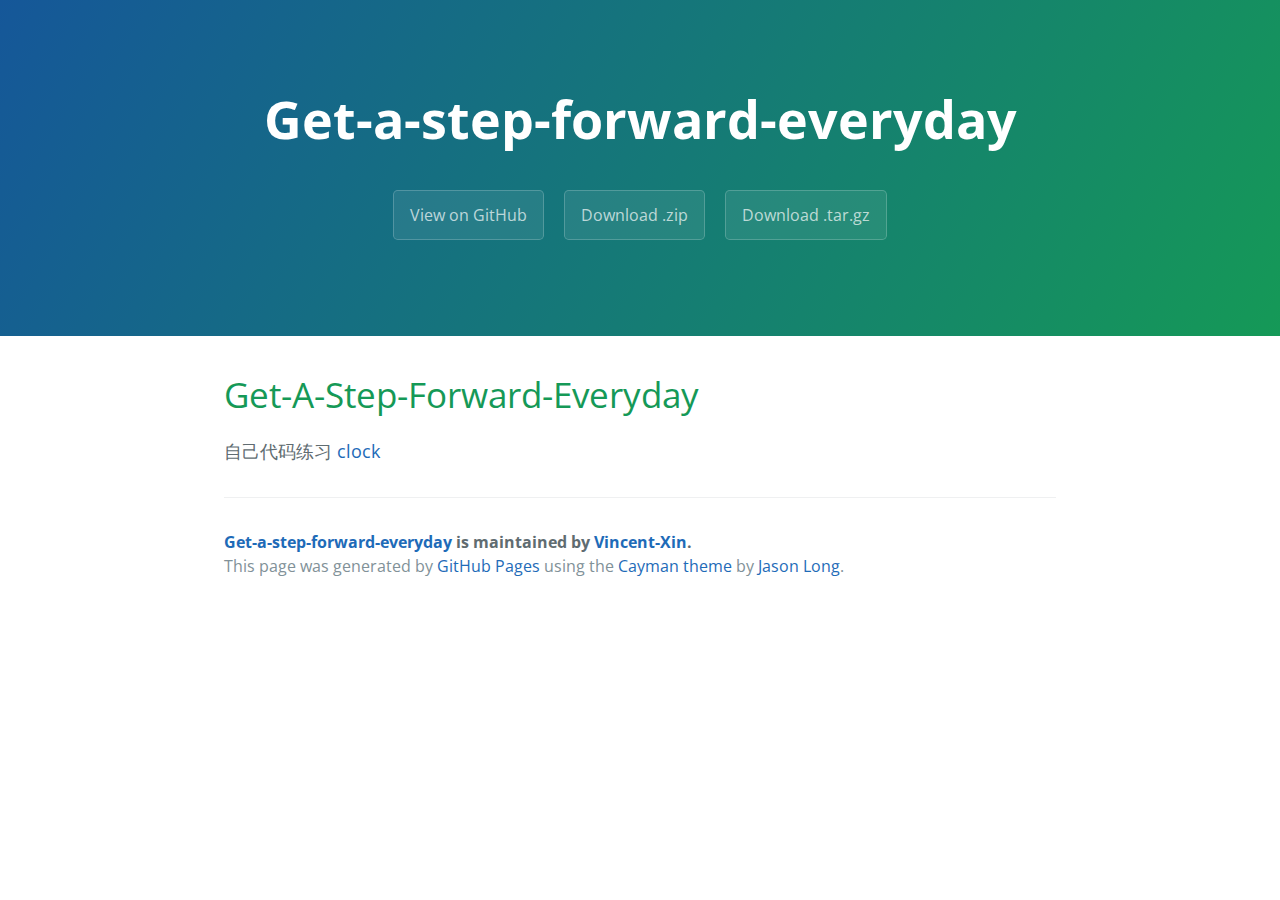
==== commit 117466c2: "Create gh-pages branch via GitHub" ====
--- a/index.html
+++ b/index.html
@@ -22,7 +22,8 @@
       <h1>
 <a id="get-a-step-forward-everyday" class="anchor" href="#get-a-step-forward-everyday" aria-hidden="true"><span aria-hidden="true" class="octicon octicon-link"></span></a>Get-A-Step-Forward-Everyday</h1>
 
-<p>自己代码练习</p>
+<p>自己代码练习
+<a href="Get-A-Step-Forward-Everyday/Canvas-Clock%20with%20colorful%20balls/index.html">clock</a></p>
 
       <footer class="site-footer">
         <span class="site-footer-owner"><a href="https://github.com/Vincent-Xin/Get-A-Step-Forward-Everyday">Get-a-step-forward-everyday</a> is maintained by <a href="https://github.com/Vincent-Xin">Vincent-Xin</a>.</span>
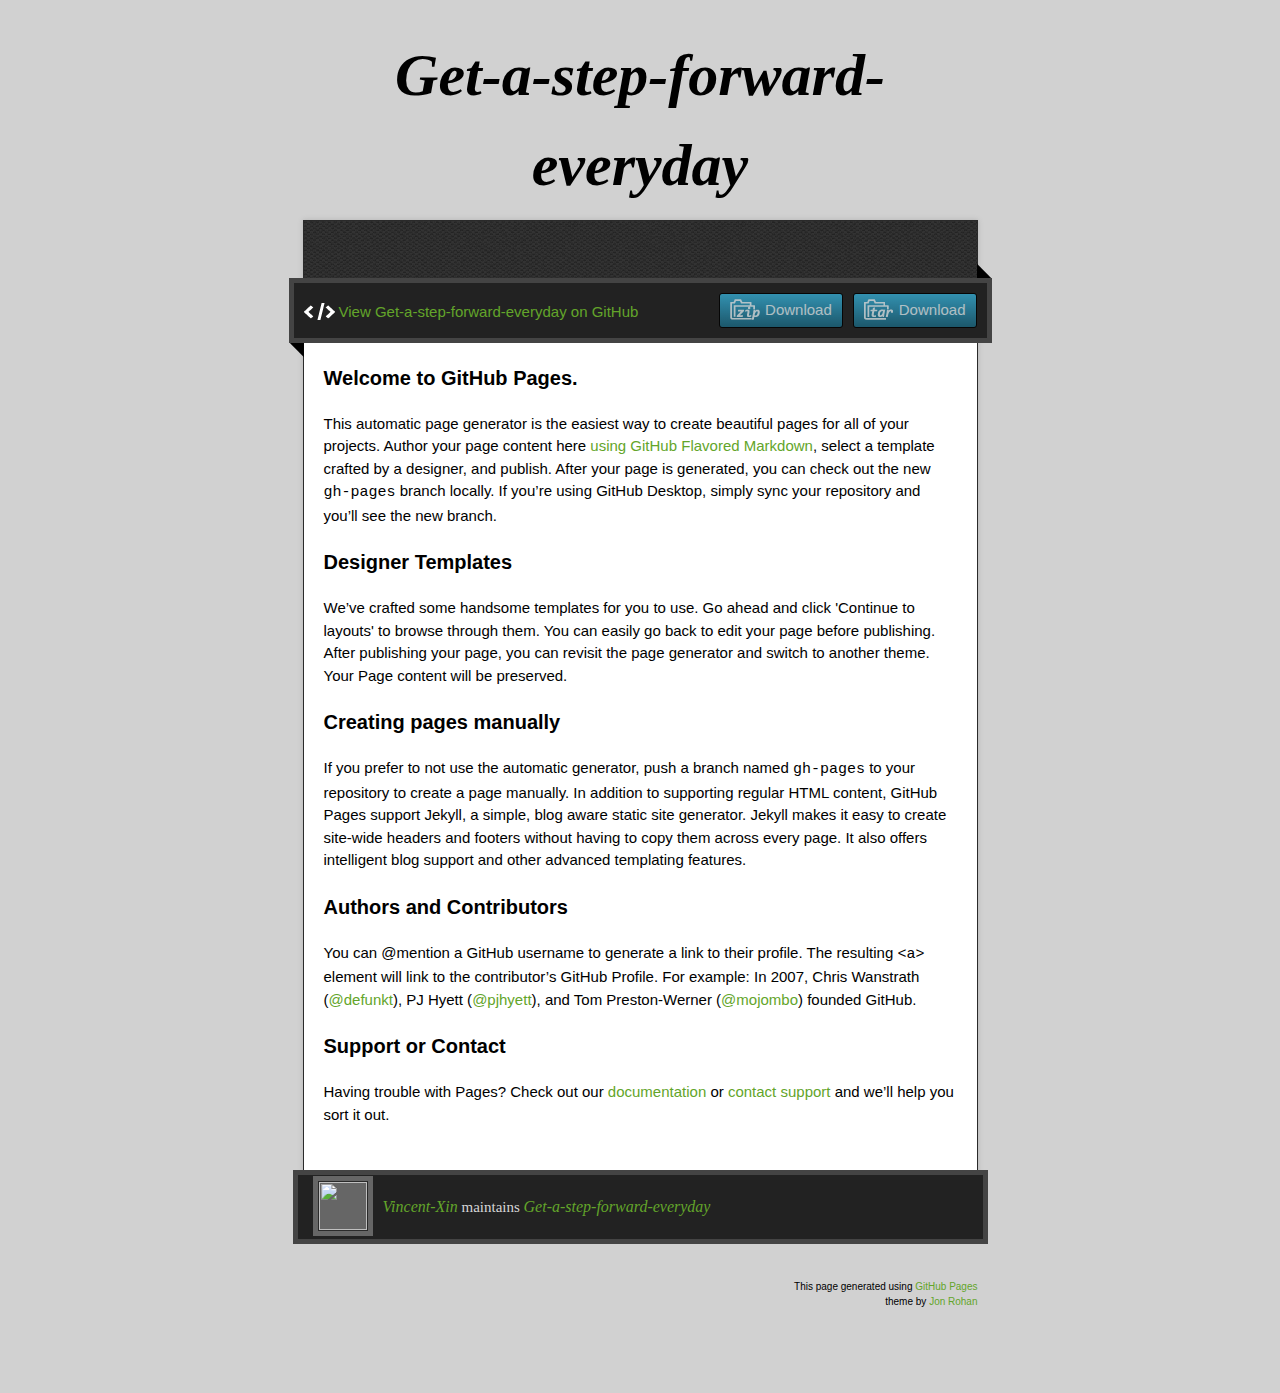
==== commit 150ccbfc: "Create master branch via GitHub" ====
--- a/index.html
+++ b/index.html
@@ -1,38 +1,85 @@
-<!DOCTYPE html>
-<html lang="en-us">
-  <head>
-    <meta charset="UTF-8">
-    <title>Get-a-step-forward-everyday by Vincent-Xin</title>
-    <meta name="viewport" content="width=device-width, initial-scale=1">
-    <link rel="stylesheet" type="text/css" href="stylesheets/normalize.css" media="screen">
-    <link href='https://fonts.googleapis.com/css?family=Open+Sans:400,700' rel='stylesheet' type='text/css'>
-    <link rel="stylesheet" type="text/css" href="stylesheets/stylesheet.css" media="screen">
-    <link rel="stylesheet" type="text/css" href="stylesheets/github-light.css" media="screen">
-  </head>
-  <body>
-    <section class="page-header">
-      <h1 class="project-name">Get-a-step-forward-everyday</h1>
-      <h2 class="project-tagline"></h2>
-      <a href="https://github.com/Vincent-Xin/Get-A-Step-Forward-Everyday" class="btn">View on GitHub</a>
-      <a href="https://github.com/Vincent-Xin/Get-A-Step-Forward-Everyday/zipball/master" class="btn">Download .zip</a>
-      <a href="https://github.com/Vincent-Xin/Get-A-Step-Forward-Everyday/tarball/master" class="btn">Download .tar.gz</a>
-    </section>
+<!doctype html>
+<!-- The Time Machine GitHub pages theme was designed and developed by Jon Rohan, on Feb 7, 2012. -->
+<!-- Follow him for fun. http://twitter.com/jonrohan. Tail his code on https://github.com/jonrohan -->
+<html>
+<head>
+  <meta charset="utf-8">
+  <meta http-equiv="X-UA-Compatible" content="IE=edge,chrome=1">
 
-    <section class="main-content">
-      <h1>
-<a id="get-a-step-forward-everyday" class="anchor" href="#get-a-step-forward-everyday" aria-hidden="true"><span aria-hidden="true" class="octicon octicon-link"></span></a>Get-A-Step-Forward-Everyday</h1>
+  <link rel="stylesheet" href="stylesheets/stylesheet.css" media="screen">
+  <link rel="stylesheet" href="stylesheets/github-dark.css">
+  <script type="text/javascript" src="https://ajax.googleapis.com/ajax/libs/jquery/1.7.1/jquery.min.js"></script>
+  <script type="text/javascript" src="javascripts/script.js"></script>
 
-<p>自己代码练习
-<a href="Get-A-Step-Forward-Everyday/Canvas-Clock%20with%20colorful%20balls/index.html">clock</a></p>
+  <title>Get-a-step-forward-everyday</title>
+  <meta name="description" content="">
 
-      <footer class="site-footer">
-        <span class="site-footer-owner"><a href="https://github.com/Vincent-Xin/Get-A-Step-Forward-Everyday">Get-a-step-forward-everyday</a> is maintained by <a href="https://github.com/Vincent-Xin">Vincent-Xin</a>.</span>
+  <meta name="viewport" content="width=device-width,initial-scale=1">
 
-        <span class="site-footer-credits">This page was generated by <a href="https://pages.github.com">GitHub Pages</a> using the <a href="https://github.com/jasonlong/cayman-theme">Cayman theme</a> by <a href="https://twitter.com/jasonlong">Jason Long</a>.</span>
-      </footer>
+</head>
 
-    </section>
+<body>
+
+  <div class="wrapper">
+    <header>
+      <h1 class="title">Get-a-step-forward-everyday</h1>
+    </header>
+    <div id="container">
+      <p class="tagline"></p>
+      <div id="main" role="main">
+        <div class="download-bar">
+        <div class="inner">
+          <a href="https://github.com/Vincent-Xin/Get-A-Step-Forward-Everyday/tarball/master" class="download-button tar"><span>Download</span></a>
+          <a href="https://github.com/Vincent-Xin/Get-A-Step-Forward-Everyday/zipball/master" class="download-button zip"><span>Download</span></a>
+          <a href="https://github.com/Vincent-Xin/Get-A-Step-Forward-Everyday" class="code">View Get-a-step-forward-everyday on GitHub</a>
+        </div>
+        <span class="blc"></span><span class="trc"></span>
+        </div>
+        <article class="markdown-body">
+          <h3>
+<a id="welcome-to-github-pages" class="anchor" href="#welcome-to-github-pages" aria-hidden="true"><span aria-hidden="true" class="octicon octicon-link"></span></a>Welcome to GitHub Pages.</h3>
+
+<p>This automatic page generator is the easiest way to create beautiful pages for all of your projects. Author your page content here <a href="https://guides.github.com/features/mastering-markdown/">using GitHub Flavored Markdown</a>, select a template crafted by a designer, and publish. After your page is generated, you can check out the new <code>gh-pages</code> branch locally. If you’re using GitHub Desktop, simply sync your repository and you’ll see the new branch.</p>
+
+<h3>
+<a id="designer-templates" class="anchor" href="#designer-templates" aria-hidden="true"><span aria-hidden="true" class="octicon octicon-link"></span></a>Designer Templates</h3>
+
+<p>We’ve crafted some handsome templates for you to use. Go ahead and click 'Continue to layouts' to browse through them. You can easily go back to edit your page before publishing. After publishing your page, you can revisit the page generator and switch to another theme. Your Page content will be preserved.</p>
+
+<h3>
+<a id="creating-pages-manually" class="anchor" href="#creating-pages-manually" aria-hidden="true"><span aria-hidden="true" class="octicon octicon-link"></span></a>Creating pages manually</h3>
+
+<p>If you prefer to not use the automatic generator, push a branch named <code>gh-pages</code> to your repository to create a page manually. In addition to supporting regular HTML content, GitHub Pages support Jekyll, a simple, blog aware static site generator. Jekyll makes it easy to create site-wide headers and footers without having to copy them across every page. It also offers intelligent blog support and other advanced templating features.</p>
+
+<h3>
+<a id="authors-and-contributors" class="anchor" href="#authors-and-contributors" aria-hidden="true"><span aria-hidden="true" class="octicon octicon-link"></span></a>Authors and Contributors</h3>
+
+<p>You can @mention a GitHub username to generate a link to their profile. The resulting <code>&lt;a&gt;</code> element will link to the contributor’s GitHub Profile. For example: In 2007, Chris Wanstrath (<a href="https://github.com/defunkt" class="user-mention">@defunkt</a>), PJ Hyett (<a href="https://github.com/pjhyett" class="user-mention">@pjhyett</a>), and Tom Preston-Werner (<a href="https://github.com/mojombo" class="user-mention">@mojombo</a>) founded GitHub.</p>
+
+<h3>
+<a id="support-or-contact" class="anchor" href="#support-or-contact" aria-hidden="true"><span aria-hidden="true" class="octicon octicon-link"></span></a>Support or Contact</h3>
+
+<p>Having trouble with Pages? Check out our <a href="https://help.github.com/pages">documentation</a> or <a href="https://github.com/contact">contact support</a> and we’ll help you sort it out.</p>
+        </article>
+      </div>
+    </div>
+    <footer>
+      <div class="owner">
+      <p><a href="https://github.com/Vincent-Xin" class="avatar"><img src="https://avatars3.githubusercontent.com/u/20748041?v=3&amp;s=60" width="48" height="48"></a> <a href="https://github.com/Vincent-Xin">Vincent-Xin</a> maintains <a href="https://github.com/Vincent-Xin/Get-A-Step-Forward-Everyday">Get-a-step-forward-everyday</a></p>
+
+
+      </div>
+      <div class="creds">
+        <small>This page generated using <a href="https://pages.github.com/">GitHub Pages</a><br>theme by <a href="https://twitter.com/jonrohan/">Jon Rohan</a></small>
+      </div>
+    </footer>
+  </div>
+  <div class="current-section">
+    <a href="#top">Scroll to top</a>
+    <a href="https://github.com/Vincent-Xin/Get-A-Step-Forward-Everyday/tarball/master" class="tar">tar</a><a href="https://github.com/Vincent-Xin/Get-A-Step-Forward-Everyday/zipball/master" class="zip">zip</a><a href="" class="code">source code</a>
+    <p class="name"></p>
+  </div>
 
   
-  </body>
+</body>
 </html>
--- a/stylesheets/stylesheet.css
+++ b/stylesheets/stylesheet.css
@@ -1,245 +1,966 @@
-* {
-  box-sizing: border-box; }
+/*! normalize.css v3.0.0 | MIT License | git.io/normalize */
+
+/**
+ * 1. Set default font family to sans-serif.
+ * 2. Prevent iOS text size adjust after orientation change, without disabling
+ *    user zoom.
+ */
+
+html {
+  font-family: sans-serif; /* 1 */
+  -ms-text-size-adjust: 100%; /* 2 */
+  -webkit-text-size-adjust: 100%; /* 2 */
+}
+
+/**
+ * Remove default margin.
+ */
 
 body {
+  margin: 0;
+}
+
+/* HTML5 display definitions
+   ========================================================================== */
+
+/**
+ * Correct `block` display not defined for any HTML5 element in IE 8/9.
+ * Correct `block` display not defined for `details` or `summary` in IE 10/11 and Firefox.
+ * Correct `block` display not defined for `main` in IE 11.
+ */
+
+article,
+aside,
+details,
+figcaption,
+figure,
+footer,
+header,
+hgroup,
+main,
+nav,
+section,
+summary {
+  display: block;
+}
+
+/**
+ * 1. Correct `inline-block` display not defined in IE 8/9.
+ * 2. Normalize vertical alignment of `progress` in Chrome, Firefox, and Opera.
+ */
+
+audio,
+canvas,
+progress,
+video {
+  display: inline-block; /* 1 */
+  vertical-align: baseline; /* 2 */
+}
+
+/**
+ * Prevent modern browsers from displaying `audio` without controls.
+ * Remove excess height in iOS 5 devices.
+ */
+
+audio:not([controls]) {
+  display: none;
+  height: 0;
+}
+
+/**
+ * Address `[hidden]` styling not present in IE 8/9/10.
+ * Hide the `template` element in IE 8/9/11, Safari, and Firefox < 22.
+ */
+
+[hidden],
+template {
+  display: none;
+}
+
+/* Links
+   ========================================================================== */
+
+/**
+ * Remove the gray background color from active links in IE 10.
+ */
+
+a {
+  background: transparent;
+}
+
+/**
+ * Improve readability when focused and also mouse hovered in all browsers.
+ */
+
+a:active,
+a:hover {
+  outline: 0;
+}
+
+/* Text-level semantics
+   ========================================================================== */
+
+/**
+ * Address styling not present in IE 8/9/10/11, Safari, and Chrome.
+ */
+
+abbr[title] {
+  border-bottom: 1px dotted;
+}
+
+/**
+ * Address style set to `bolder` in Firefox 4+, Safari, and Chrome.
+ */
+
+b,
+strong {
+  font-weight: bold;
+}
+
+/**
+ * Address styling not present in Safari and Chrome.
+ */
+
+dfn {
+  font-style: italic;
+}
+
+/**
+ * Address variable `h1` font-size and margin within `section` and `article`
+ * contexts in Firefox 4+, Safari, and Chrome.
+ */
+
+h1 {
+  font-size: 2em;
+  margin: 0.67em 0;
+}
+
+/**
+ * Address styling not present in IE 8/9.
+ */
+
+mark {
+  background: #ff0;
+  color: #000;
+}
+
+/**
+ * Address inconsistent and variable font size in all browsers.
+ */
+
+small {
+  font-size: 80%;
+}
+
+/**
+ * Prevent `sub` and `sup` affecting `line-height` in all browsers.
+ */
+
+sub,
+sup {
+  font-size: 75%;
+  line-height: 0;
+  position: relative;
+  vertical-align: baseline;
+}
+
+sup {
+  top: -0.5em;
+}
+
+sub {
+  bottom: -0.25em;
+}
+
+/* Embedded content
+   ========================================================================== */
+
+/**
+ * Remove border when inside `a` element in IE 8/9/10.
+ */
+
+img {
+  border: 0;
+}
+
+/**
+ * Correct overflow not hidden in IE 9/10/11.
+ */
+
+svg:not(:root) {
+  overflow: hidden;
+}
+
+/* Grouping content
+   ========================================================================== */
+
+/**
+ * Address margin not present in IE 8/9 and Safari.
+ */
+
+figure {
+  margin: 1em 40px;
+}
+
+/**
+ * Address differences between Firefox and other browsers.
+ */
+
+hr {
+  -moz-box-sizing: content-box;
+  box-sizing: content-box;
+  height: 0;
+}
+
+/**
+ * Contain overflow in all browsers.
+ */
+
+pre {
+  overflow: auto;
+}
+
+/**
+ * Address odd `em`-unit font size rendering in all browsers.
+ */
+
+code,
+kbd,
+pre,
+samp {
+  font-family: monospace, monospace;
+  font-size: 1em;
+}
+
+/* Forms
+   ========================================================================== */
+
+/**
+ * Known limitation: by default, Chrome and Safari on OS X allow very limited
+ * styling of `select`, unless a `border` property is set.
+ */
+
+/**
+ * 1. Correct color not being inherited.
+ *    Known issue: affects color of disabled elements.
+ * 2. Correct font properties not being inherited.
+ * 3. Address margins set differently in Firefox 4+, Safari, and Chrome.
+ */
+
+button,
+input,
+optgroup,
+select,
+textarea {
+  color: inherit; /* 1 */
+  font: inherit; /* 2 */
+  margin: 0; /* 3 */
+}
+
+/**
+ * Address `overflow` set to `hidden` in IE 8/9/10/11.
+ */
+
+button {
+  overflow: visible;
+}
+
+/**
+ * Address inconsistent `text-transform` inheritance for `button` and `select`.
+ * All other form control elements do not inherit `text-transform` values.
+ * Correct `button` style inheritance in Firefox, IE 8/9/10/11, and Opera.
+ * Correct `select` style inheritance in Firefox.
+ */
+
+button,
+select {
+  text-transform: none;
+}
+
+/**
+ * 1. Avoid the WebKit bug in Android 4.0.* where (2) destroys native `audio`
+ *    and `video` controls.
+ * 2. Correct inability to style clickable `input` types in iOS.
+ * 3. Improve usability and consistency of cursor style between image-type
+ *    `input` and others.
+ */
+
+button,
+html input[type="button"], /* 1 */
+input[type="reset"],
+input[type="submit"] {
+  -webkit-appearance: button; /* 2 */
+  cursor: pointer; /* 3 */
+}
+
+/**
+ * Re-set default cursor for disabled elements.
+ */
+
+button[disabled],
+html input[disabled] {
+  cursor: default;
+}
+
+/**
+ * Remove inner padding and border in Firefox 4+.
+ */
+
+button::-moz-focus-inner,
+input::-moz-focus-inner {
+  border: 0;
   padding: 0;
+}
+
+/**
+ * Address Firefox 4+ setting `line-height` on `input` using `!important` in
+ * the UA stylesheet.
+ */
+
+input {
+  line-height: normal;
+}
+
+/**
+ * It's recommended that you don't attempt to style these elements.
+ * Firefox's implementation doesn't respect box-sizing, padding, or width.
+ *
+ * 1. Address box sizing set to `content-box` in IE 8/9/10.
+ * 2. Remove excess padding in IE 8/9/10.
+ */
+
+input[type="checkbox"],
+input[type="radio"] {
+  box-sizing: border-box; /* 1 */
+  padding: 0; /* 2 */
+}
+
+/**
+ * Fix the cursor style for Chrome's increment/decrement buttons. For certain
+ * `font-size` values of the `input`, it causes the cursor style of the
+ * decrement button to change from `default` to `text`.
+ */
+
+input[type="number"]::-webkit-inner-spin-button,
+input[type="number"]::-webkit-outer-spin-button {
+  height: auto;
+}
+
+/**
+ * 1. Address `appearance` set to `searchfield` in Safari and Chrome.
+ * 2. Address `box-sizing` set to `border-box` in Safari and Chrome
+ *    (include `-moz` to future-proof).
+ */
+
+input[type="search"] {
+  -webkit-appearance: textfield; /* 1 */
+  -moz-box-sizing: content-box;
+  -webkit-box-sizing: content-box; /* 2 */
+  box-sizing: content-box;
+}
+
+/**
+ * Remove inner padding and search cancel button in Safari and Chrome on OS X.
+ * Safari (but not Chrome) clips the cancel button when the search input has
+ * padding (and `textfield` appearance).
+ */
+
+input[type="search"]::-webkit-search-cancel-button,
+input[type="search"]::-webkit-search-decoration {
+  -webkit-appearance: none;
+}
+
+/**
+ * Define consistent border, margin, and padding.
+ */
+
+fieldset {
+  border: 1px solid #c0c0c0;
+  margin: 0 2px;
+  padding: 0.35em 0.625em 0.75em;
+}
+
+/**
+ * 1. Correct `color` not being inherited in IE 8/9/10/11.
+ * 2. Remove padding so people aren't caught out if they zero out fieldsets.
+ */
+
+legend {
+  border: 0; /* 1 */
+  padding: 0; /* 2 */
+}
+
+/**
+ * Remove default vertical scrollbar in IE 8/9/10/11.
+ */
+
+textarea {
+  overflow: auto;
+}
+
+/**
+ * Don't inherit the `font-weight` (applied by a rule above).
+ * NOTE: the default cannot safely be changed in Chrome and Safari on OS X.
+ */
+
+optgroup {
+  font-weight: bold;
+}
+
+/* Tables
+   ========================================================================== */
+
+/**
+ * Remove most spacing between table cells.
+ */
+
+table {
+  border-collapse: collapse;
+  border-spacing: 0;
+}
+
+td,
+th {
+  padding: 0;
+}
+
+
+/* Style */
+
+body {
+  font-size: 15px;
+  font-family: Arial, Arial, Helvetica, sans-serif;
+  line-height: 1.5;
+  background: #D1D1D1;
+}
+
+a {
+  color: #63a52a;
+  text-decoration: none;
+  transition: opacity ease-in-out 0.3s;
+  -webkit-transition: opacity ease-in-out 0.3s;  /* Safari <=6.1, Android <= 4.3 */
+}
+
+a:hover {
+  text-decoration: underline;
+  color: #90D355;
+}
+
+h1.title {
+  margin: 30px 20px 10px;
+  font-size: 60px;
+  font-weight: bold;
+  font-style: italic;
+  font-family:Georgia, serif;
+  text-align: center;
+}
+
+.wrapper {
+  width: 675px;
+  margin: 0 auto;
+}
+
+#container {
+  border: 1px solid #2a2a2a;
+  background: #ddd url(../images/pattern.png);
+  box-shadow: 0 0 5px #b1b1b1;
+}
+
+p.tagline {
+  padding: 20px 20px 0;
+  color: #fff;
+  font-size: 17px;
+}
+
+#main {
+  margin-top: 20px;
+  padding: 0 20px 90px;
+  background-color: #fff;
+}
+
+.download-bar {
+  background: #222;
+  border: 5px solid #444;
+  padding: 10px;
+  margin: 0 -35px 20px;
+  position: relative;
+}
+
+.download-bar .inner {
+  overflow: hidden;
+}
+
+.download-bar .watch-fork iframe {
+  display: block;
+  float: left;
+  border-right: 1px solid #ddd;
+  padding-right: 5px;
+}
+.download-bar .watch-fork iframe.last {
+  border-right: 0 none;
+  padding-right: 0;
+  padding-left: 5px;
+  border-left: 1px solid #fff;
+}
+.download-bar .watch-fork {
+  overflow: hidden;
+  float: right;
+  background-color: #eee;
+  padding: 5px;
+  border-radius: 3px;
+}
+
+.download-bar .blc {
+  border: 10px solid black;
+  border-color: transparent transparent black;
+  width: 0;
+  height: 0;
+  display: block;
+  position: absolute;
+  bottom: -15px;
+  left: 0;
+  transform: rotate(45deg);
+  -ms-transform: rotate(45deg);  /* IE9 */
+  -webkit-transform: rotate(45deg); /* 2014 current */
+}
+
+.download-bar .trc {
+  border: 10px solid black;
+  border-color:  black transparent transparent;
+  width: 0;
+  height: 0;
+  display: block;
+  position: absolute;
+  top: -15px;
+  right: 0;
+  transform: rotate(45deg);
+  -ms-transform: rotate(45deg);  /* IE9 */
+  -webkit-transform: rotate(45deg); /* 2014 current */
+}
+
+.download-bar .avatar {
+  border: 1px solid black;
+  display: block;
+  padding: 4px;
+  float: left;
+}
+
+.download-bar .avatar img {
+  display: block;
+}
+
+.download-bar a.code {
+  background: transparent url(../images/code.png) no-repeat 0 2px;
+  padding-left: 35px;
+  margin-top: 8px;
+  display: block;
+  float: left;
+  text-indent: 0;
+  width: auto;
+  height: auto;
+  opacity: 1;
+  filter:alpha(opacity=100);  /* IE 5-7 */
+}
+
+.current-section {
+  position: fixed;
+  top: 0;
+  left: 50%;
+  width: 693px;
+  margin-left: -352px;
+  background: #222;
+  border: 5px solid #444;
+  color: #fff;
+  opacity: 0;
+  visibility: hidden;
+  transition: opacity ease-in-out 0.3s;
+  -webkit-transition: opacity ease-in-out 0.3s;  /* Safari <=6.1, Android <= 4.3 */
+}
+
+.current-section p {
+  padding: 5px 27px;
+  font-size: 24px;
+  font-weight: bold;
+}
+
+.current-section a {
+  float: right;
+  text-indent: -10000px;
+  background: transparent url(../images/top.png) no-repeat 0 0;
+  width: 20px;
+  height: 20px;
+  opacity: 0.8;
+  margin-right: 12px;
+  margin-top: 12px;
+  opacity: 0.8;
+  filter:alpha(opacity=80);  /* IE 5-7 */
+  transition: opacity ease-in-out 0.3s;
+  -webkit-transition: opacity ease-in-out 0.3s;  /* Safari <=6.1, Android <= 4.3 */
+}
+
+.current-section a:hover {
+  opacity: 1;
+  filter:alpha(opacity=100);  /* IE 5-7 */
+}
+
+.current-section a.zip {
+  margin-right: 8px;
+}
+
+a.zip,
+a.zip span {
+  background: transparent url(../images/zip.png) no-repeat 0 0;
+  width: 30px;
+  height: 21px;
+  display: inline-block;
+  text-indent: -10000px;
+  opacity: 0.8;
+  filter:alpha(opacity=80);  /* IE 5-7 */
+  transition: opacity ease-in-out 0.3s;
+  -webkit-transition: opacity ease-in-out 0.3s;  /* Safari <=6.1, Android <= 4.3 */
+}
+
+a.tar,
+a.tar span {
+  background: transparent url(../images/tar.png) no-repeat 0 0;
+  width: 30px;
+  height: 21px;
+  display: inline-block;
+  text-indent: -10000px;
+  opacity: 0.8;
+  filter:alpha(opacity=80);  /* IE 5-7 */
+  transition: opacity ease-in-out 0.3s;
+  -webkit-transition: opacity ease-in-out 0.3s;  /* Safari <=6.1, Android <= 4.3 */
+}
+
+a.code {
+  background: transparent url(../images/code.png) no-repeat 0 2px;
+  width: 30px;
+  height: 21px;
+  display: block;
+  display: inline-block;
+  text-indent: -10000px;
+  opacity: 0.8;
+  filter:alpha(opacity=80);  /* IE 5-7 */
+  transition: opacity ease-in-out 0.3s;
+  -webkit-transition: opacity ease-in-out 0.3s;  /* Safari <=6.1, Android <= 4.3 */
+}
+
+a.zip:hover,
+a.tar:hover,
+a.code:hover {
+  opacity: 1;
+  filter:alpha(opacity=100);
+}
+
+a.download-button {
+  border: 1px solid black;
+  border-radius: 3px;
+  display: inline-block;
+  text-indent: 0!important;
+  width: auto;
+  float: right;
+  background: #999; /* for non-css3 browsers */
+  filter: progid:DXImageTransform.Microsoft.gradient(startColorstr='#37ADD4', endColorstr='#1B657E'); /* IE <= 9 */
+  background: -webkit-gradient(linear, left top, left bottom, from(#37ADD4), to(#1B657E)); /* ancient webkit browsers */
+  background: -webkit-linear-gradient(top,  #37ADD4,  #1B657E);  /* Safari <=6.1, Android <= 4.3 */
+  background: linear-gradient(to bottom,  #37ADD4,  #1B657E);
+  height: auto;
+  margin-left: 10px;
+}
+
+a.download-button span {
+  background-position: 10px 5px;
+  width: auto;
+  height: auto;
+  padding: 5px 10px;
+  padding-left: 45px;
+  display: inline-block;
+  text-indent: 0!important;
+  color: #fff;
+}
+
+footer {
+  margin-bottom: 60px;
+  padding-bottom: 60px;
+}
+
+footer .owner {
+  background: #222;
+  border: 5px solid #444;
+  padding: 5px 15px;
+  margin: -67px -10px 35px;
+  color: #d6d6d6;
+}
+
+footer .creds small {
+  float: right;
+  font-size: 10px;
+  text-align: right;
+  margin-left: 15px;
+}
+
+footer .owner .avatar {
+  background-color: #666;
+  display: block;
+  margin: -19px 10px 0 0;
+  width: 60px;
+  float: left;
+}
+
+footer .owner img {
+  display: block;
+  border: 1px solid #2a2a2a;
+  margin: 5px;
+}
+
+footer .owner p {
+  font-family:Georgia, serif;
+}
+
+footer .owner p a {
+  font-size: 16px;
+  font-style: italic;
+}
+
+/* Markdown */
+.markdown-body h1,
+.markdown-body h2,
+.markdown-body h3,
+.markdown-body h4,
+.markdown-body h5,
+.markdown-body h6,
+.markdown-body p,
+.markdown-body pre,
+.markdown-body ul,
+.markdown-body ol,
+.markdown-body dl,
+.markdown-body table,
+.markdown-body blockquote {
+  margin-bottom: 20px;
+}
+
+.markdown-body h1,
+.markdown-body h2,
+.markdown-body h3,
+.markdown-body h4,
+.markdown-body h5,
+.markdown-body h6 {
+  font-weight: bold;
+}
+
+.markdown-body h1 {
+  font-size: 28px;
+}
+
+.markdown-body h2 {
+  font-size: 24px;
+  color: #557398;
+}
+
+.markdown-body h3 {
+  font-size: 20px;
+}
+
+.markdown-body h4 {
+  font-size: 18px;
+}
+
+.markdown-body h5 {
+  font-size: 16px;
+}
+
+.markdown-body pre {
+  padding: 10px 70px 10px 0;
+  margin-left: -20px;
+  margin-right: -20px;
+  font-family: 'Monaco', 'Lucida Console', monospace;
+  font-size: 13px;
+  line-height: 20px;
+  box-shadow: inset 0 0 5px #000;
+  word-wrap: break-word;
+  background-color:#3b3b3b;
+  color: #d6d6d6;
+}
+
+.markdown-body pre.lines {
+  font-size: 12px;
+  margin:0 10px 0 -20px;
+  padding: 10px;
+  float:  left;
+  display: block;
+  text-align: right;
+  box-shadow: none;
+  background-color:#2a2a2a;
+  color: #d6d6d6;
+}
+
+.markdown-body ul,
+.markdown-body ol {
+  padding-left: 30px;
+}
+
+.markdown-body ul {
+  list-style-type: disc;
+}
+
+.markdown-body ol {
+  list-style-type: decimal;
+}
+
+.markdown-body li,
+.markdown-body li p,
+.markdown-body dd,
+.markdown-body dd p {
+  margin-bottom: 10px;
+}
+
+.markdown-body li pre,
+.markdown-body li pre.lines,
+.markdown-body dd pre,
+.markdown-body dd pre.lines {
+  margin-left: -35px;
+}
+
+.markdown-body dt {
+  font-weight: bold;
+  font-style: italic;
+}
+
+.markdown-body dd {
+  margin-left: 15px;
+}
+
+.markdown-body table {
+  width: 673px;
+  margin-left: -20px;
+  margin-right: -20px;
+}
+
+.markdown-body tbody {
+  border-top: 2px solid #557398;
+  border-bottom: 2px solid #557398;
+  background-color: #EBEFF4;
+}
+
+.markdown-body table td * {
   margin: 0;
-  font-family: "Open Sans", "Helvetica Neue", Helvetica, Arial, sans-serif;
-  font-size: 16px;
-  line-height: 1.5;
-  color: #606c71; }
-
-a {
-  color: #1e6bb8;
-  text-decoration: none; }
-  a:hover {
-    text-decoration: underline; }
-
-.btn {
-  display: inline-block;
-  margin-bottom: 1rem;
-  color: rgba(255, 255, 255, 0.7);
-  background-color: rgba(255, 255, 255, 0.08);
-  border-color: rgba(255, 255, 255, 0.2);
-  border-style: solid;
-  border-width: 1px;
-  border-radius: 0.3rem;
-  transition: color 0.2s, background-color 0.2s, border-color 0.2s; }
-  .btn + .btn {
-    margin-left: 1rem; }
-
-.btn:hover {
-  color: rgba(255, 255, 255, 0.8);
-  text-decoration: none;
-  background-color: rgba(255, 255, 255, 0.2);
-  border-color: rgba(255, 255, 255, 0.3); }
-
-@media screen and (min-width: 64em) {
-  .btn {
-    padding: 0.75rem 1rem; } }
-
-@media screen and (min-width: 42em) and (max-width: 64em) {
-  .btn {
-    padding: 0.6rem 0.9rem;
-    font-size: 0.9rem; } }
-
-@media screen and (max-width: 42em) {
-  .btn {
-    display: block;
-    width: 100%;
-    padding: 0.75rem;
-    font-size: 0.9rem; }
-    .btn + .btn {
-      margin-top: 1rem;
-      margin-left: 0; } }
-
-.page-header {
-  color: #fff;
-  text-align: center;
-  background-color: #159957;
-  background-image: linear-gradient(120deg, #155799, #159957); }
-
-@media screen and (min-width: 64em) {
-  .page-header {
-    padding: 5rem 6rem; } }
-
-@media screen and (min-width: 42em) and (max-width: 64em) {
-  .page-header {
-    padding: 3rem 4rem; } }
-
-@media screen and (max-width: 42em) {
-  .page-header {
-    padding: 2rem 1rem; } }
-
-.project-name {
-  margin-top: 0;
-  margin-bottom: 0.1rem; }
-
-@media screen and (min-width: 64em) {
-  .project-name {
-    font-size: 3.25rem; } }
-
-@media screen and (min-width: 42em) and (max-width: 64em) {
-  .project-name {
-    font-size: 2.25rem; } }
-
-@media screen and (max-width: 42em) {
-  .project-name {
-    font-size: 1.75rem; } }
-
-.project-tagline {
-  margin-bottom: 2rem;
-  font-weight: normal;
-  opacity: 0.7; }
-
-@media screen and (min-width: 64em) {
-  .project-tagline {
-    font-size: 1.25rem; } }
-
-@media screen and (min-width: 42em) and (max-width: 64em) {
-  .project-tagline {
-    font-size: 1.15rem; } }
-
-@media screen and (max-width: 42em) {
-  .project-tagline {
-    font-size: 1rem; } }
-
-.main-content :first-child {
-  margin-top: 0; }
-.main-content img {
-  max-width: 100%; }
-.main-content h1, .main-content h2, .main-content h3, .main-content h4, .main-content h5, .main-content h6 {
-  margin-top: 2rem;
-  margin-bottom: 1rem;
-  font-weight: normal;
-  color: #159957; }
-.main-content p {
-  margin-bottom: 1em; }
-.main-content code {
-  padding: 2px 4px;
-  font-family: Consolas, "Liberation Mono", Menlo, Courier, monospace;
-  font-size: 0.9rem;
-  color: #383e41;
-  background-color: #f3f6fa;
-  border-radius: 0.3rem; }
-.main-content pre {
-  padding: 0.8rem;
-  margin-top: 0;
-  margin-bottom: 1rem;
-  font: 1rem Consolas, "Liberation Mono", Menlo, Courier, monospace;
-  color: #567482;
-  word-wrap: normal;
-  background-color: #f3f6fa;
-  border: solid 1px #dce6f0;
-  border-radius: 0.3rem; }
-  .main-content pre > code {
-    padding: 0;
-    margin: 0;
-    font-size: 0.9rem;
-    color: #567482;
-    word-break: normal;
-    white-space: pre;
-    background: transparent;
-    border: 0; }
-.main-content .highlight {
-  margin-bottom: 1rem; }
-  .main-content .highlight pre {
-    margin-bottom: 0;
-    word-break: normal; }
-.main-content .highlight pre, .main-content pre {
-  padding: 0.8rem;
-  overflow: auto;
-  font-size: 0.9rem;
-  line-height: 1.45;
-  border-radius: 0.3rem; }
-.main-content pre code, .main-content pre tt {
-  display: inline;
-  max-width: initial;
-  padding: 0;
-  margin: 0;
-  overflow: initial;
-  line-height: inherit;
-  word-wrap: normal;
-  background-color: transparent;
-  border: 0; }
-  .main-content pre code:before, .main-content pre code:after, .main-content pre tt:before, .main-content pre tt:after {
-    content: normal; }
-.main-content ul, .main-content ol {
-  margin-top: 0; }
-.main-content blockquote {
-  padding: 0 1rem;
-  margin-left: 0;
-  color: #819198;
-  border-left: 0.3rem solid #dce6f0; }
-  .main-content blockquote > :first-child {
-    margin-top: 0; }
-  .main-content blockquote > :last-child {
-    margin-bottom: 0; }
-.main-content table {
-  display: block;
-  width: 100%;
-  overflow: auto;
-  word-break: normal;
-  word-break: keep-all; }
-  .main-content table th {
-    font-weight: bold; }
-  .main-content table th, .main-content table td {
-    padding: 0.5rem 1rem;
-    border: 1px solid #e9ebec; }
-.main-content dl {
-  padding: 0; }
-  .main-content dl dt {
-    padding: 0;
-    margin-top: 1rem;
-    font-size: 1rem;
-    font-weight: bold; }
-  .main-content dl dd {
-    padding: 0;
-    margin-bottom: 1rem; }
-.main-content hr {
-  height: 2px;
-  padding: 0;
-  margin: 1rem 0;
-  background-color: #eff0f1;
-  border: 0; }
-
-@media screen and (min-width: 64em) {
-  .main-content {
-    max-width: 64rem;
-    padding: 2rem 6rem;
-    margin: 0 auto;
-    font-size: 1.1rem; } }
-
-@media screen and (min-width: 42em) and (max-width: 64em) {
-  .main-content {
-    padding: 2rem 4rem;
-    font-size: 1.1rem; } }
-
-@media screen and (max-width: 42em) {
-  .main-content {
-    padding: 2rem 1rem;
-    font-size: 1rem; } }
-
-.site-footer {
-  padding-top: 2rem;
-  margin-top: 2rem;
-  border-top: solid 1px #eff0f1; }
-
-.site-footer-owner {
-  display: block;
-  font-weight: bold; }
-
-.site-footer-credits {
-  color: #819198; }
-
-@media screen and (min-width: 64em) {
-  .site-footer {
-    font-size: 1rem; } }
-
-@media screen and (min-width: 42em) and (max-width: 64em) {
-  .site-footer {
-    font-size: 1rem; } }
-
-@media screen and (max-width: 42em) {
-  .site-footer {
-    font-size: 0.9rem; } }
+}
+
+.markdown-body td {
+  border-right: 1px solid #557398;
+  border-bottom: 1px solid #557398;
+  padding: 5px;
+}
+
+.markdown-body td:first-child,
+.markdown-body th:first-child {
+  width: 30%;
+  padding-left: 20px;
+}
+
+.markdown-body td:last-child {
+  border-right: 0 none;
+}
+
+.markdown-body th {
+  font-size: 18px;
+  font-weight: bold;
+  text-align: left;
+  padding: 5px;
+}
+
+.markdown-body tt {
+  background-color:#3b3b3b;
+  color: #d6d6d6;
+  padding: 2px 3px;
+}
+
+.markdown-body blockquote {
+  font-style: italic;
+  font-family:Georgia, serif;
+  font-size: 17px;
+  border-top: 3px solid #333;
+  border-bottom: 3px solid #333;
+  padding: 10px 20px;
+  padding-left: 50px;
+}
+
+.markdown-body blockquote:before {
+  font-style: italic;
+  font-family: Georgia, serif;
+  font-size: 90px;
+  height: 90px;
+  margin-left: -60px;
+  margin-top: -25px;
+  content: "‟";
+  display: block;
+  float: left;
+}
+
+.markdown-body img {
+  max-width: 100%;
+  box-sizing: border-box;
+}
+
+.highlight  { background: #ffffff; }
+.highlight .c { color: #999988; font-style: italic } /* Comment */
+.highlight .err { color: #a61717; background-color: #e3d2d2 } /* Error */
+.highlight .k { font-weight: bold } /* Keyword */
+.highlight .o { font-weight: bold } /* Operator */
+.highlight .cm { color: #999988; font-style: italic } /* Comment.Multiline */
+.highlight .cp { color: #999999; font-weight: bold } /* Comment.Preproc */
+.highlight .c1 { color: #999988; font-style: italic } /* Comment.Single */
+.highlight .cs { color: #999999; font-weight: bold; font-style: italic } /* Comment.Special */
+.highlight .gd { color: #000000; background-color: #ffdddd } /* Generic.Deleted */
+.highlight .gd .x { color: #000000; background-color: #ffaaaa } /* Generic.Deleted.Specific */
+.highlight .ge { font-style: italic } /* Generic.Emph */
+.highlight .gr { color: #aa0000 } /* Generic.Error */
+.highlight .gh { color: #999999 } /* Generic.Heading */
+.highlight .gi { color: #000000; background-color: #ddffdd } /* Generic.Inserted */
+.highlight .gi .x { color: #000000; background-color: #aaffaa } /* Generic.Inserted.Specific */
+.highlight .go { color: #888888 } /* Generic.Output */
+.highlight .gp { color: #555555 } /* Generic.Prompt */
+.highlight .gs { font-weight: bold } /* Generic.Strong */
+.highlight .gu { color: #800080; font-weight: bold; } /* Generic.Subheading */
+.highlight .gt { color: #aa0000 } /* Generic.Traceback */
+.highlight .kc { font-weight: bold } /* Keyword.Constant */
+.highlight .kd { font-weight: bold } /* Keyword.Declaration */
+.highlight .kn { font-weight: bold } /* Keyword.Namespace */
+.highlight .kp { font-weight: bold } /* Keyword.Pseudo */
+.highlight .kr { font-weight: bold } /* Keyword.Reserved */
+.highlight .kt { color: #445588; font-weight: bold } /* Keyword.Type */
+.highlight .m { color: #009999 } /* Literal.Number */
+.highlight .s { color: #d14 } /* Literal.String */
+.highlight .na { color: #008080 } /* Name.Attribute */
+.highlight .nb { color: #0086B3 } /* Name.Builtin */
+.highlight .nc { color: #445588; font-weight: bold } /* Name.Class */
+.highlight .no { color: #008080 } /* Name.Constant */
+.highlight .ni { color: #800080 } /* Name.Entity */
+.highlight .ne { color: #990000; font-weight: bold } /* Name.Exception */
+.highlight .nf { color: #990000; font-weight: bold } /* Name.Function */
+.highlight .nn { color: #555555 } /* Name.Namespace */
+.highlight .nt { color: #000080 } /* Name.Tag */
+.highlight .nv { color: #008080 } /* Name.Variable */
+.highlight .ow { font-weight: bold } /* Operator.Word */
+.highlight .w { color: #bbbbbb } /* Text.Whitespace */
+.highlight .mf { color: #009999 } /* Literal.Number.Float */
+.highlight .mh { color: #009999 } /* Literal.Number.Hex */
+.highlight .mi { color: #009999 } /* Literal.Number.Integer */
+.highlight .mo { color: #009999 } /* Literal.Number.Oct */
+.highlight .sb { color: #d14 } /* Literal.String.Backtick */
+.highlight .sc { color: #d14 } /* Literal.String.Char */
+.highlight .sd { color: #d14 } /* Literal.String.Doc */
+.highlight .s2 { color: #d14 } /* Literal.String.Double */
+.highlight .se { color: #d14 } /* Literal.String.Escape */
+.highlight .sh { color: #d14 } /* Literal.String.Heredoc */
+.highlight .si { color: #d14 } /* Literal.String.Interpol */
+.highlight .sx { color: #d14 } /* Literal.String.Other */
+.highlight .sr { color: #009926 } /* Literal.String.Regex */
+.highlight .s1 { color: #d14 } /* Literal.String.Single */
+.highlight .ss { color: #990073 } /* Literal.String.Symbol */
+.highlight .bp { color: #999999 } /* Name.Builtin.Pseudo */
+.highlight .vc { color: #008080 } /* Name.Variable.Class */
+.highlight .vg { color: #008080 } /* Name.Variable.Global */
+.highlight .vi { color: #008080 } /* Name.Variable.Instance */
+.highlight .il { color: #009999 } /* Literal.Number.Integer.Long */--- a/stylesheets/github-dark.css
+++ b/stylesheets/github-dark.css
@@ -0,0 +1,124 @@
+/*
+The MIT License (MIT)
+
+Copyright (c) 2016 GitHub, Inc.
+
+Permission is hereby granted, free of charge, to any person obtaining a copy
+of this software and associated documentation files (the "Software"), to deal
+in the Software without restriction, including without limitation the rights
+to use, copy, modify, merge, publish, distribute, sublicense, and/or sell
+copies of the Software, and to permit persons to whom the Software is
+furnished to do so, subject to the following conditions:
+
+The above copyright notice and this permission notice shall be included in all
+copies or substantial portions of the Software.
+
+THE SOFTWARE IS PROVIDED "AS IS", WITHOUT WARRANTY OF ANY KIND, EXPRESS OR
+IMPLIED, INCLUDING BUT NOT LIMITED TO THE WARRANTIES OF MERCHANTABILITY,
+FITNESS FOR A PARTICULAR PURPOSE AND NONINFRINGEMENT. IN NO EVENT SHALL THE
+AUTHORS OR COPYRIGHT HOLDERS BE LIABLE FOR ANY CLAIM, DAMAGES OR OTHER
+LIABILITY, WHETHER IN AN ACTION OF CONTRACT, TORT OR OTHERWISE, ARISING FROM,
+OUT OF OR IN CONNECTION WITH THE SOFTWARE OR THE USE OR OTHER DEALINGS IN THE
+SOFTWARE.
+
+*/
+
+.pl-c /* comment */ {
+  color: #969896;
+}
+
+.pl-c1 /* constant, variable.other.constant, support, meta.property-name, support.constant, support.variable, meta.module-reference, markup.raw, meta.diff.header */,
+.pl-s .pl-v /* string variable */ {
+  color: #0099cd;
+}
+
+.pl-e /* entity */,
+.pl-en /* entity.name */ {
+  color: #9774cb;
+}
+
+.pl-smi /* variable.parameter.function, storage.modifier.package, storage.modifier.import, storage.type.java, variable.other */,
+.pl-s .pl-s1 /* string source */ {
+  color: #ddd;
+}
+
+.pl-ent /* entity.name.tag */ {
+  color: #7bcc72;
+}
+
+.pl-k /* keyword, storage, storage.type */ {
+  color: #cc2372;
+}
+
+.pl-s /* string */,
+.pl-pds /* punctuation.definition.string, string.regexp.character-class */,
+.pl-s .pl-pse .pl-s1 /* string punctuation.section.embedded source */,
+.pl-sr /* string.regexp */,
+.pl-sr .pl-cce /* string.regexp constant.character.escape */,
+.pl-sr .pl-sre /* string.regexp source.ruby.embedded */,
+.pl-sr .pl-sra /* string.regexp string.regexp.arbitrary-repitition */ {
+  color: #3c66e2;
+}
+
+.pl-v /* variable */ {
+  color: #fb8764;
+}
+
+.pl-id /* invalid.deprecated */ {
+  color: #e63525;
+}
+
+.pl-ii /* invalid.illegal */ {
+  color: #f8f8f8;
+  background-color: #e63525;
+}
+
+.pl-sr .pl-cce /* string.regexp constant.character.escape */ {
+  font-weight: bold;
+  color: #7bcc72;
+}
+
+.pl-ml /* markup.list */ {
+  color: #c26b2b;
+}
+
+.pl-mh /* markup.heading */,
+.pl-mh .pl-en /* markup.heading entity.name */,
+.pl-ms /* meta.separator */ {
+  font-weight: bold;
+  color: #264ec5;
+}
+
+.pl-mq /* markup.quote */ {
+  color: #00acac;
+}
+
+.pl-mi /* markup.italic */ {
+  font-style: italic;
+  color: #ddd;
+}
+
+.pl-mb /* markup.bold */ {
+  font-weight: bold;
+  color: #ddd;
+}
+
+.pl-md /* markup.deleted, meta.diff.header.from-file */ {
+  color: #bd2c00;
+  background-color: #ffecec;
+}
+
+.pl-mi1 /* markup.inserted, meta.diff.header.to-file */ {
+  color: #55a532;
+  background-color: #eaffea;
+}
+
+.pl-mdr /* meta.diff.range */ {
+  font-weight: bold;
+  color: #9774cb;
+}
+
+.pl-mo /* meta.output */ {
+  color: #264ec5;
+}
+
